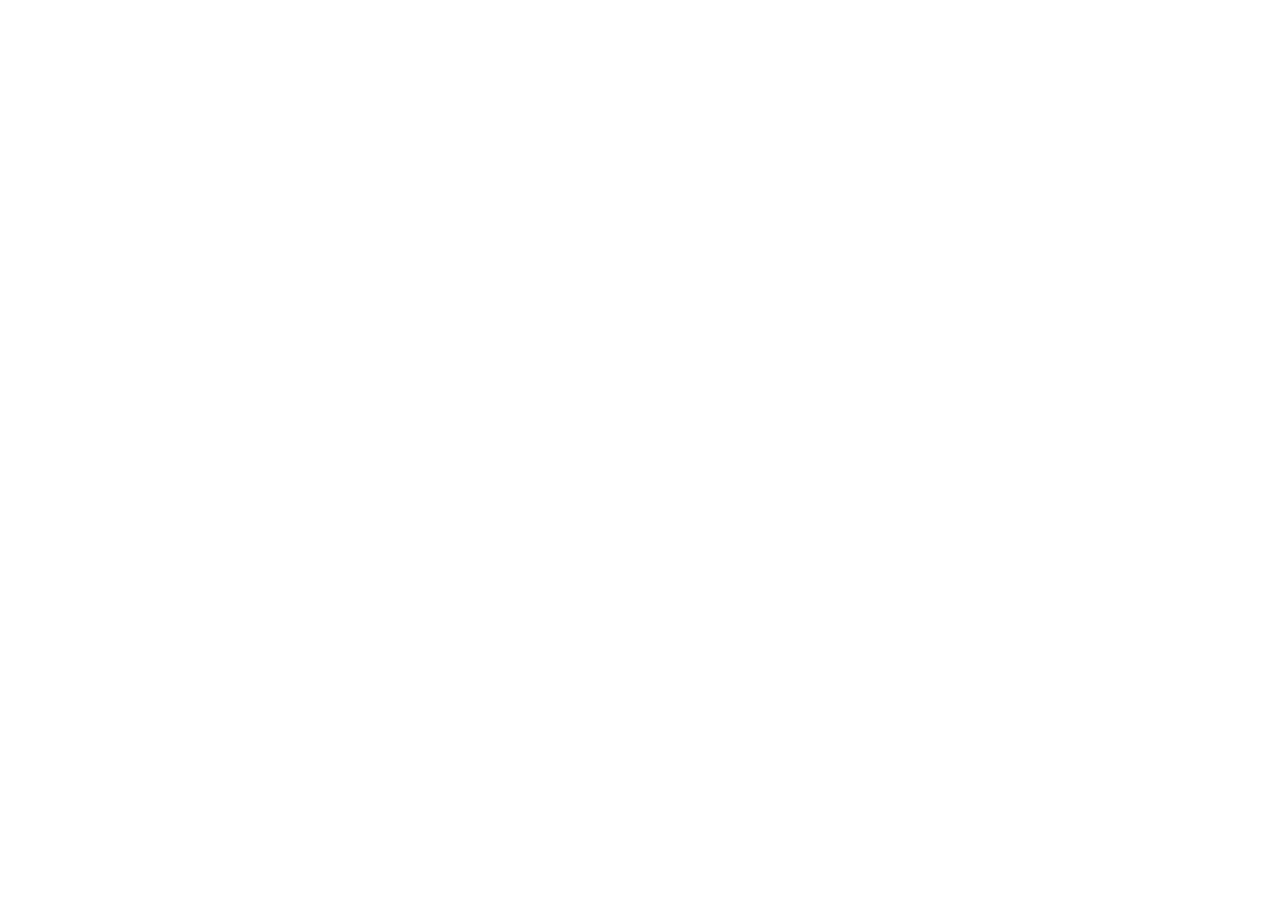
==== index.html @ a153199b "feat: initialize project structure and base layout - Set up Vite, React, and Tailwind CSS. - Configu" ====
<!doctype html>
<html lang="id" class="scroll-smooth">
  <head>
    <meta charset="UTF-8" />
    <meta name="viewport" content="width=device-width, initial-scale=1.0" />
    <title>Dewi Wedding84 - Wedding Planner & MUA Profesional</title>
    <meta name="description" content="Wujudkan pernikahan impian tanpa stres bersama Dewi Wedding84. Layanan profesional Make Up Artist (MUA) pengantin flawless & Wedding Organizer (WO) paripurna." />
    <meta property="og:title" content="Dewi Wedding84 - Wedding Planner & MUA Profesional" />
    <meta property="og:description" content="Wujudkan pernikahan impian tanpa stres bersama Dewi Wedding84. Layanan profesional Make Up Artist (MUA) pengantin flawless & Wedding Organizer (WO) paripurna." />
    <meta property="og:type" content="website" />
    <meta name="twitter:card" content="summary_large_image" />

    <!-- Google Fonts -->
    <link rel="preconnect" href="https://fonts.googleapis.com" />
    <link rel="preconnect" href="https://fonts.gstatic.com" crossorigin />
    <link href="https://fonts.googleapis.com/css2?family=Playfair+Display:ital,wght@0,400..900;1,400..900&family=Plus+Jakarta+Sans:ital,wght@0,300..800;1,300..800&display=swap" rel="stylesheet" />
    <link href="https://fonts.googleapis.com/css2?family=Material+Symbols+Outlined:opsz,wght,FILL,GRAD@20..48,100..700,0..1,-50..200" rel="stylesheet" />
  </head>
  <body class="bg-[#fcf9f8] text-[#1b1c1c] antialiased selection:bg-[#ffdea4] selection:text-[#261900]">
    <div id="root"></div>
    <script type="module" src="/src/main.tsx"></script>
  </body>
</html>
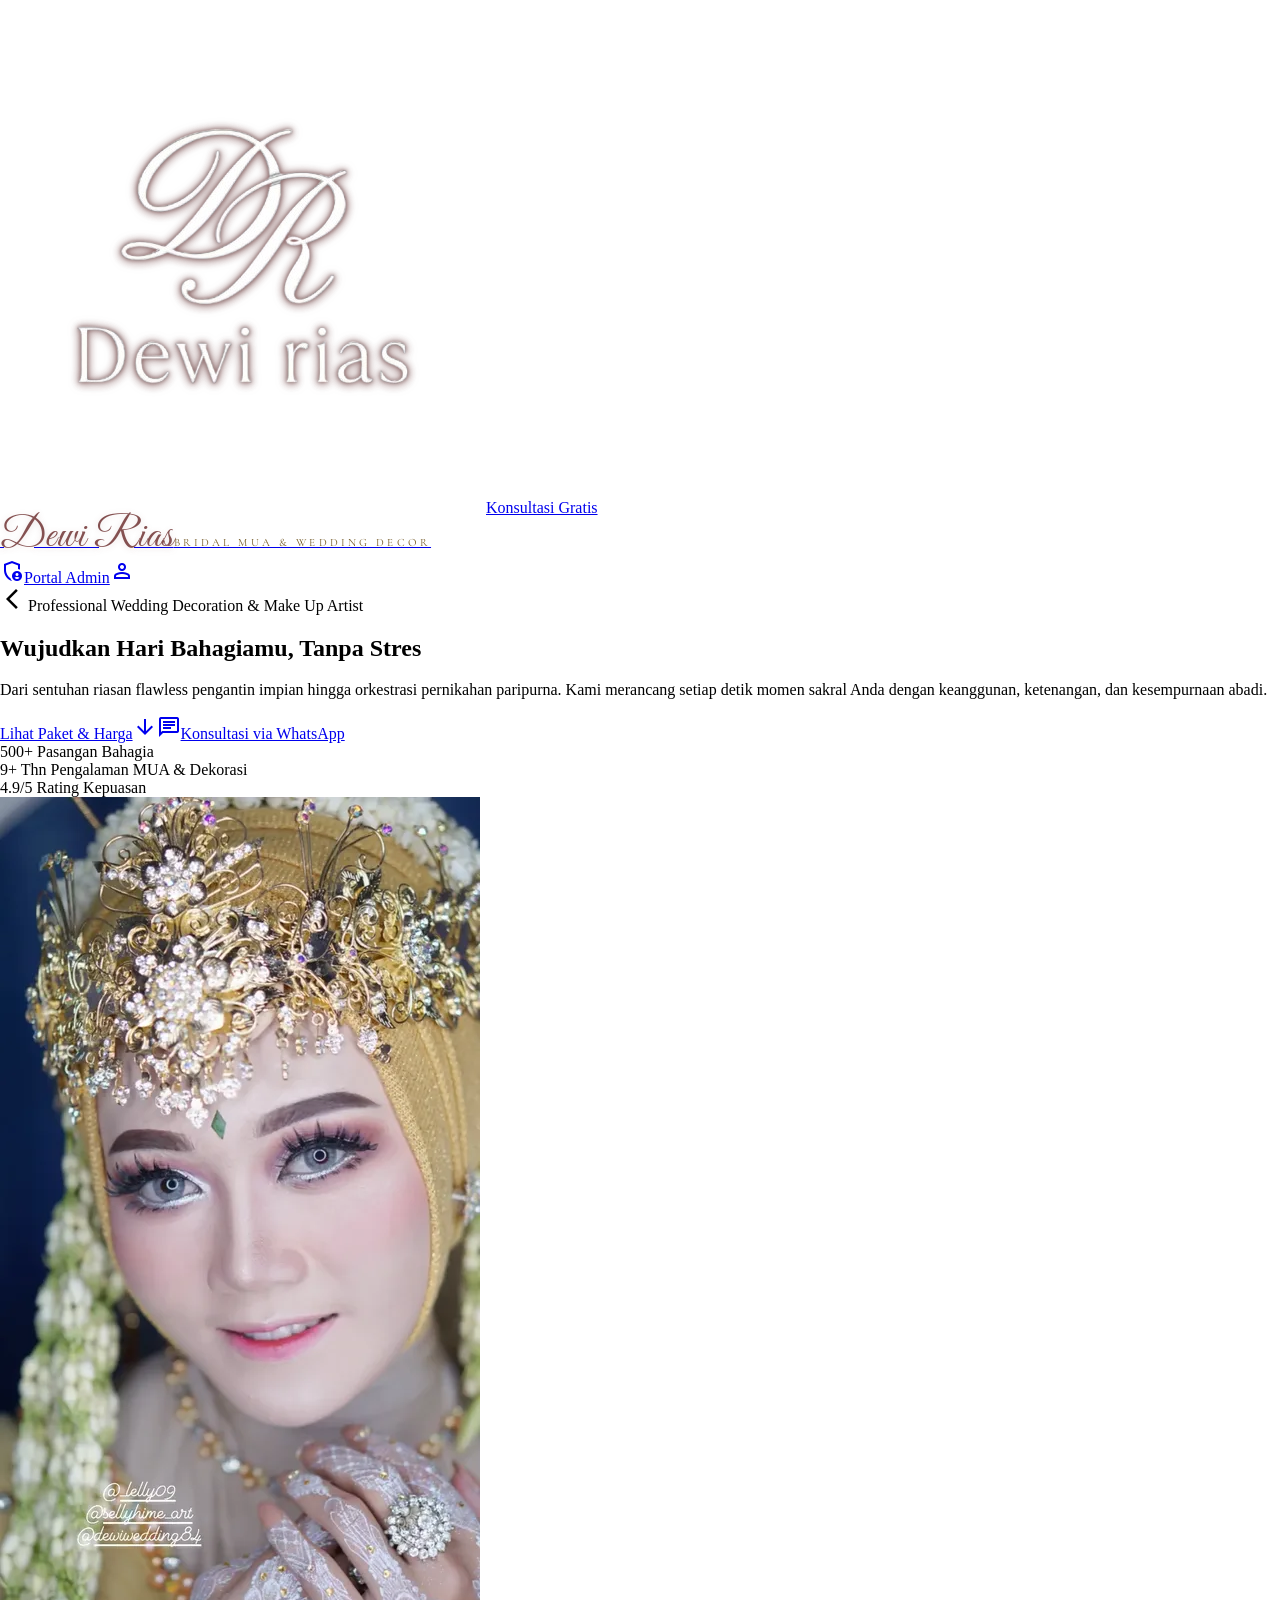
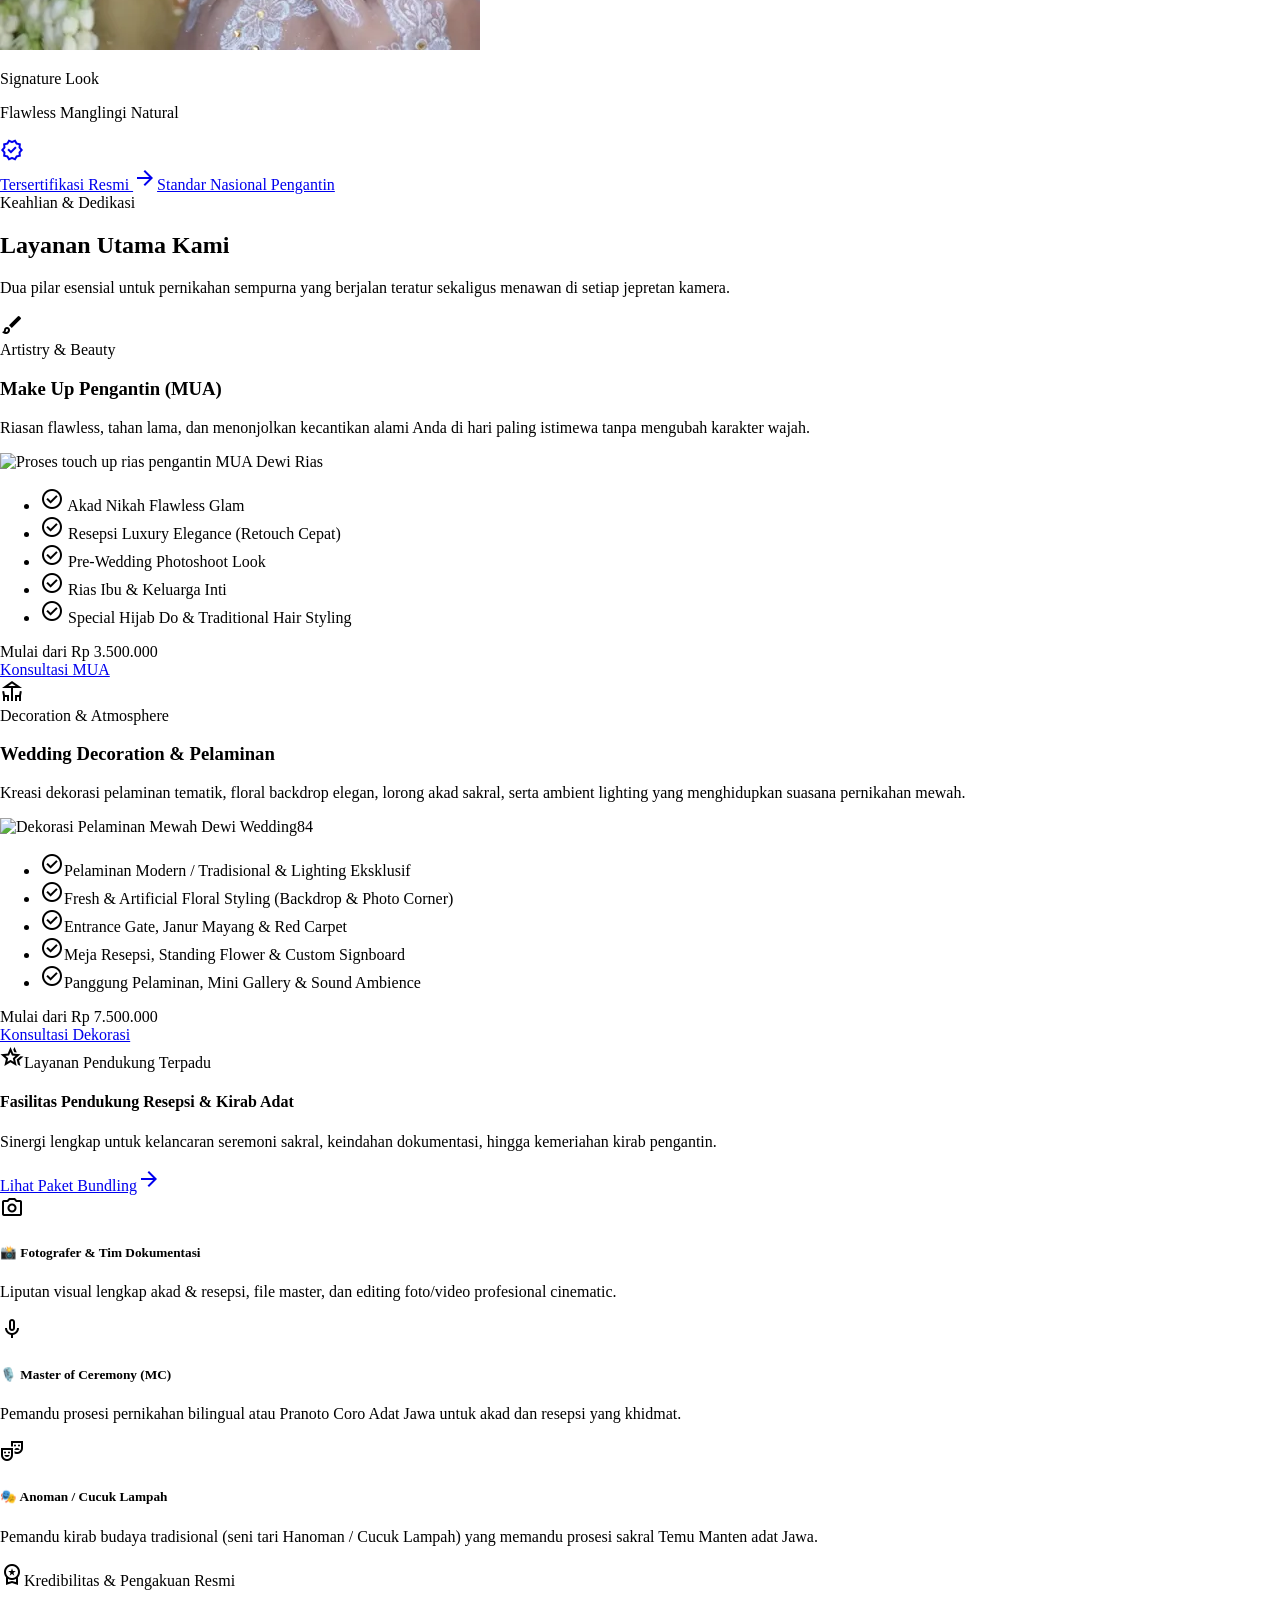
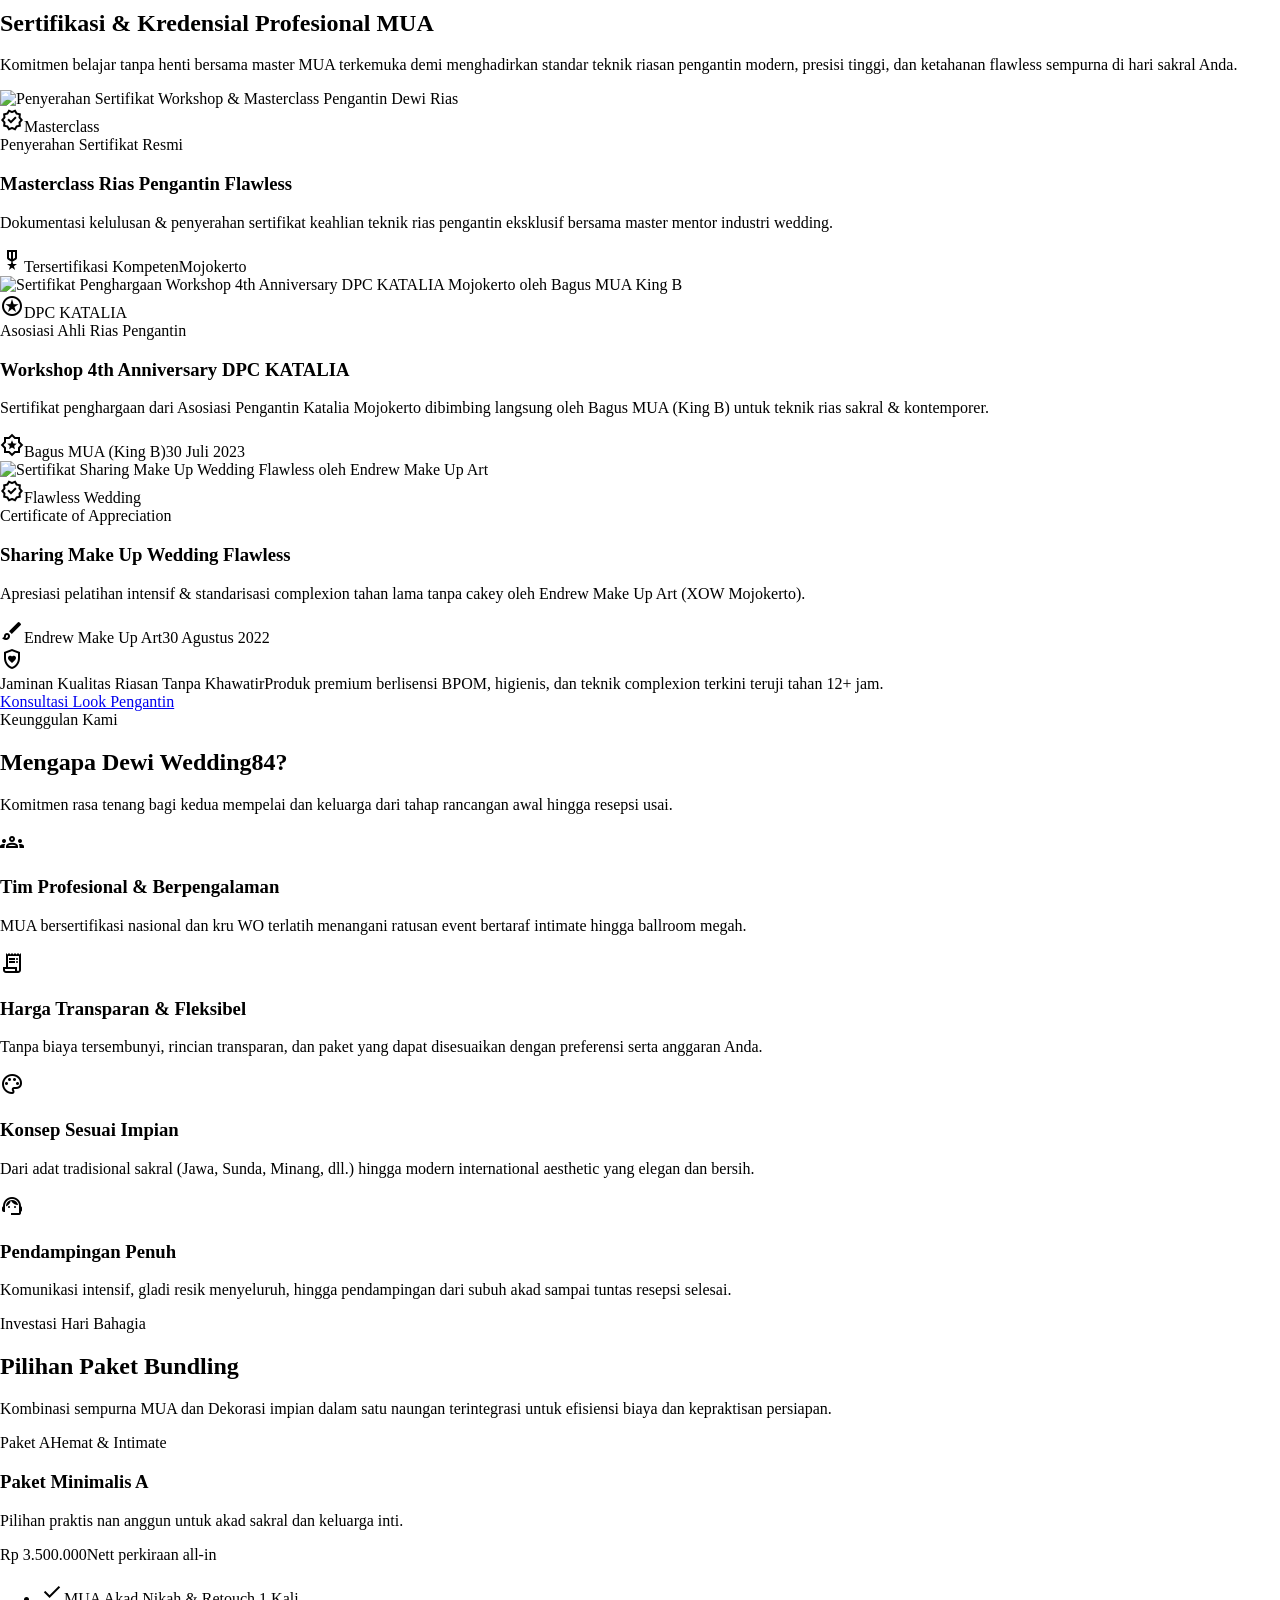
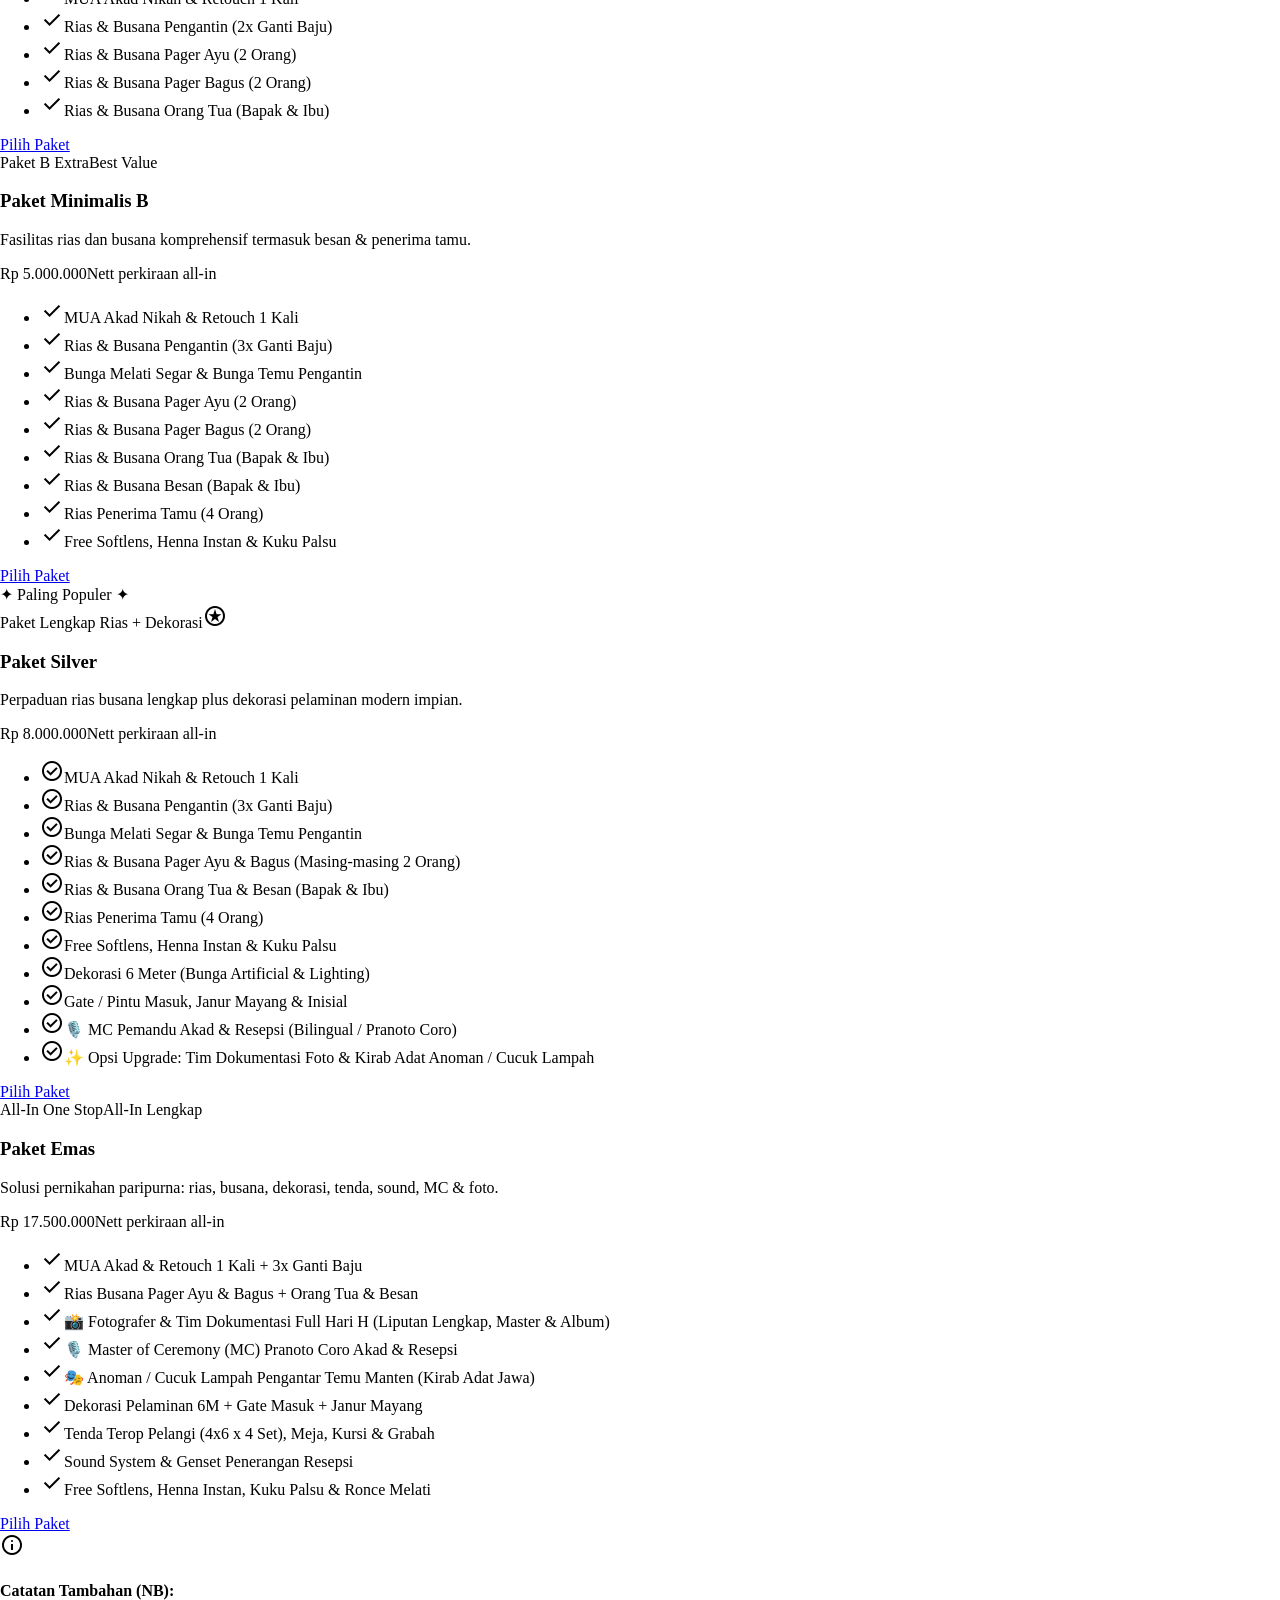
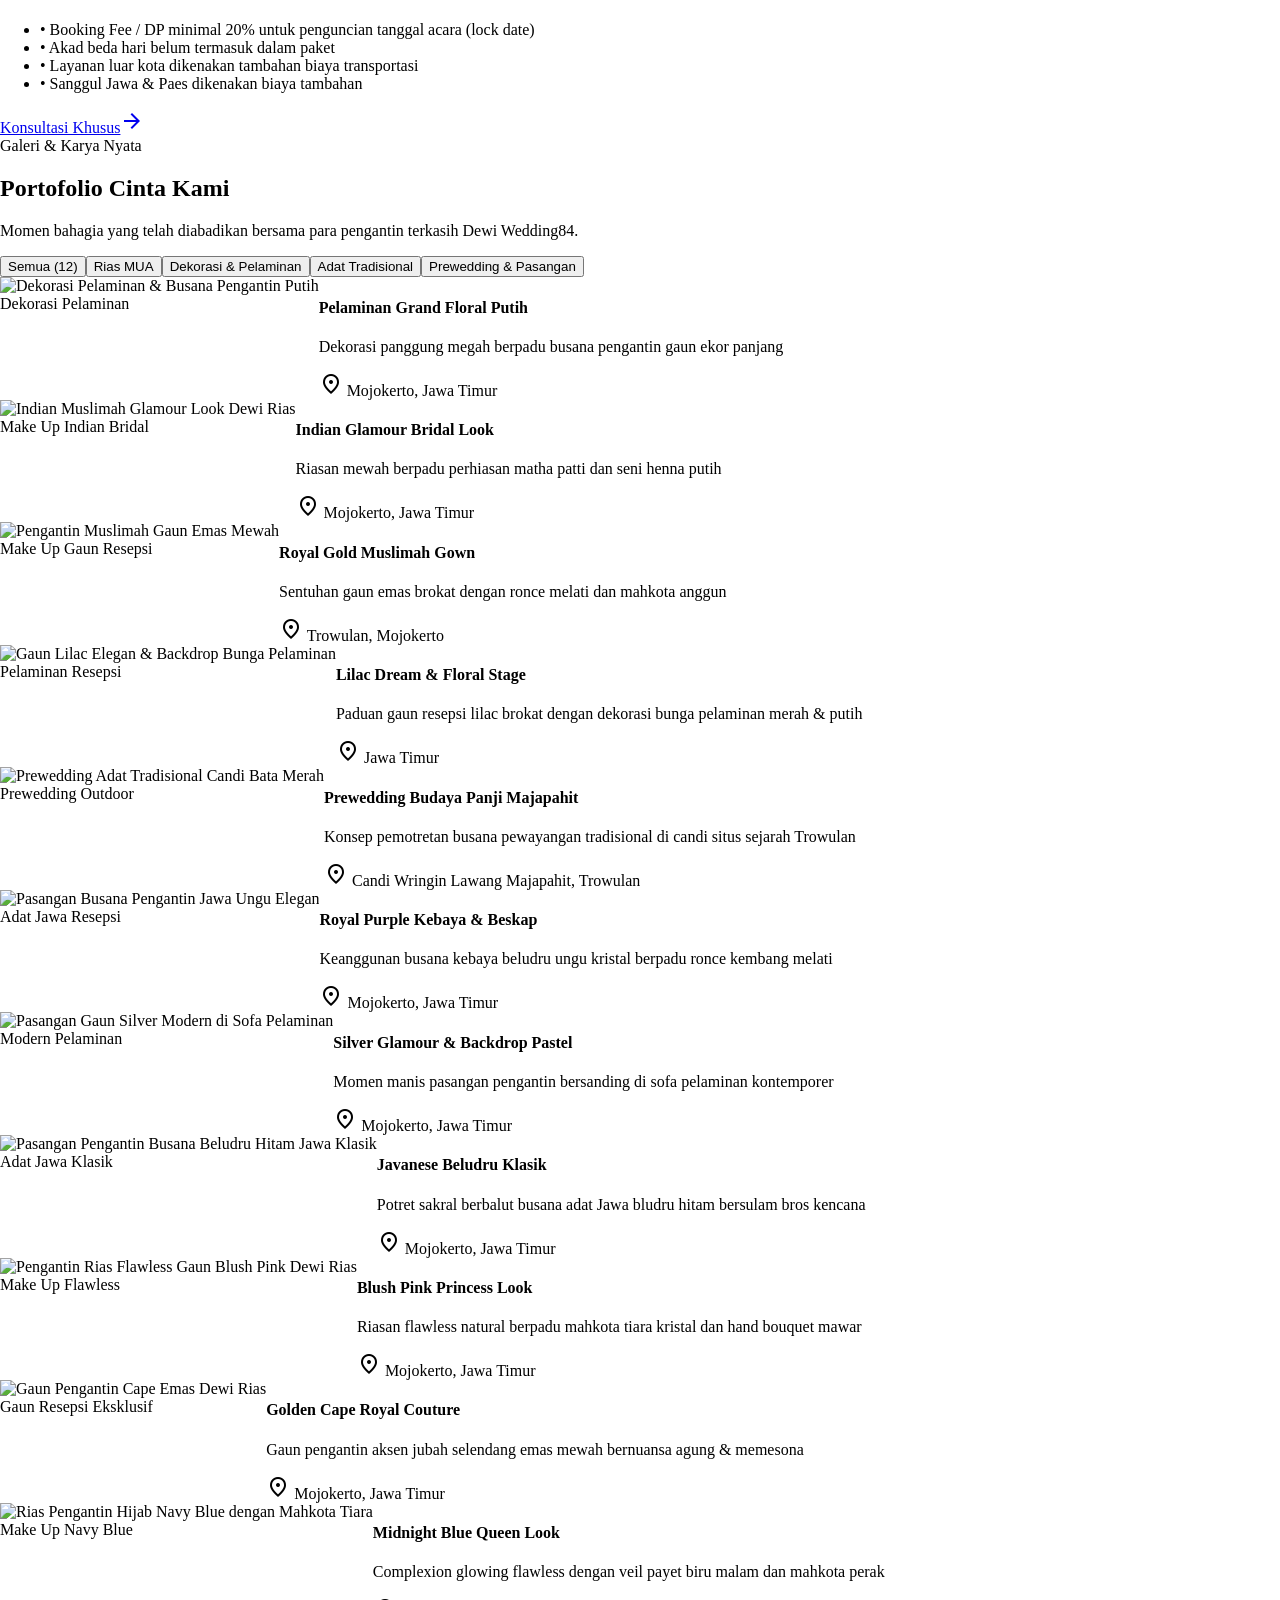
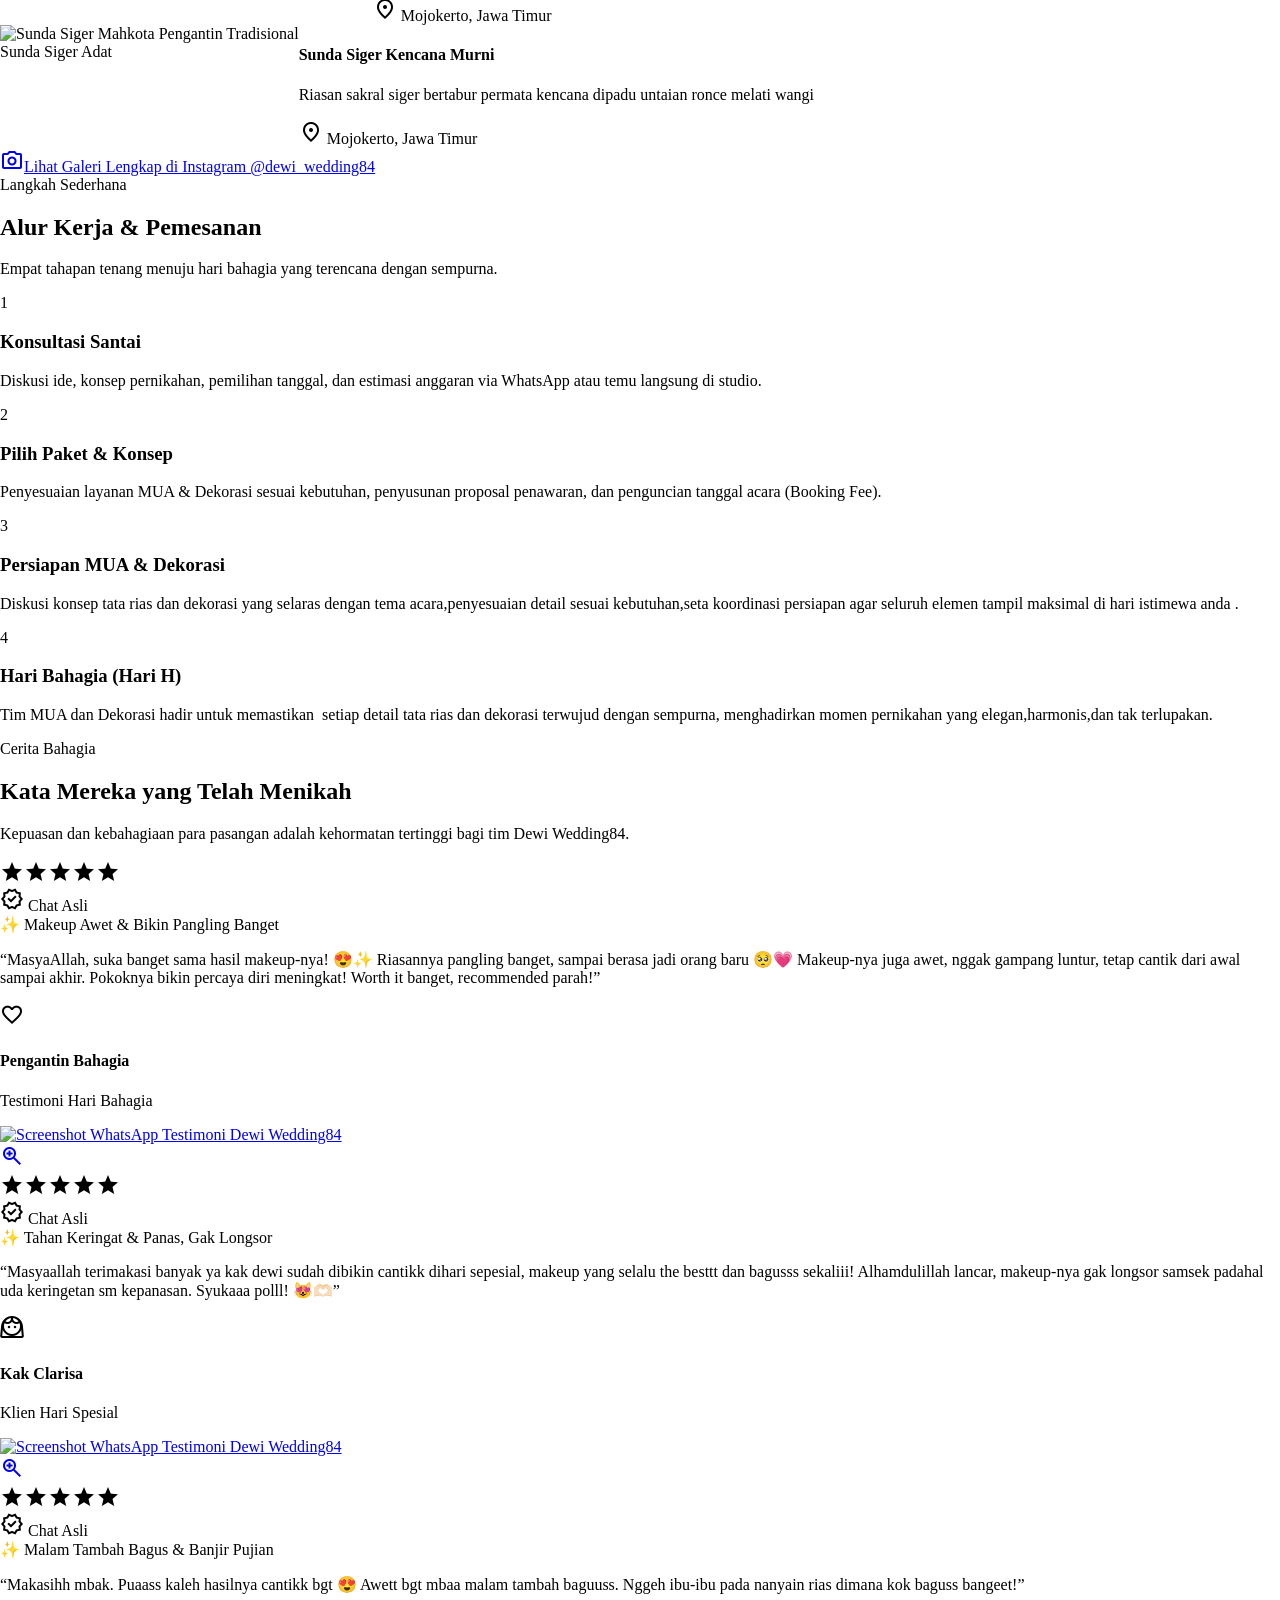
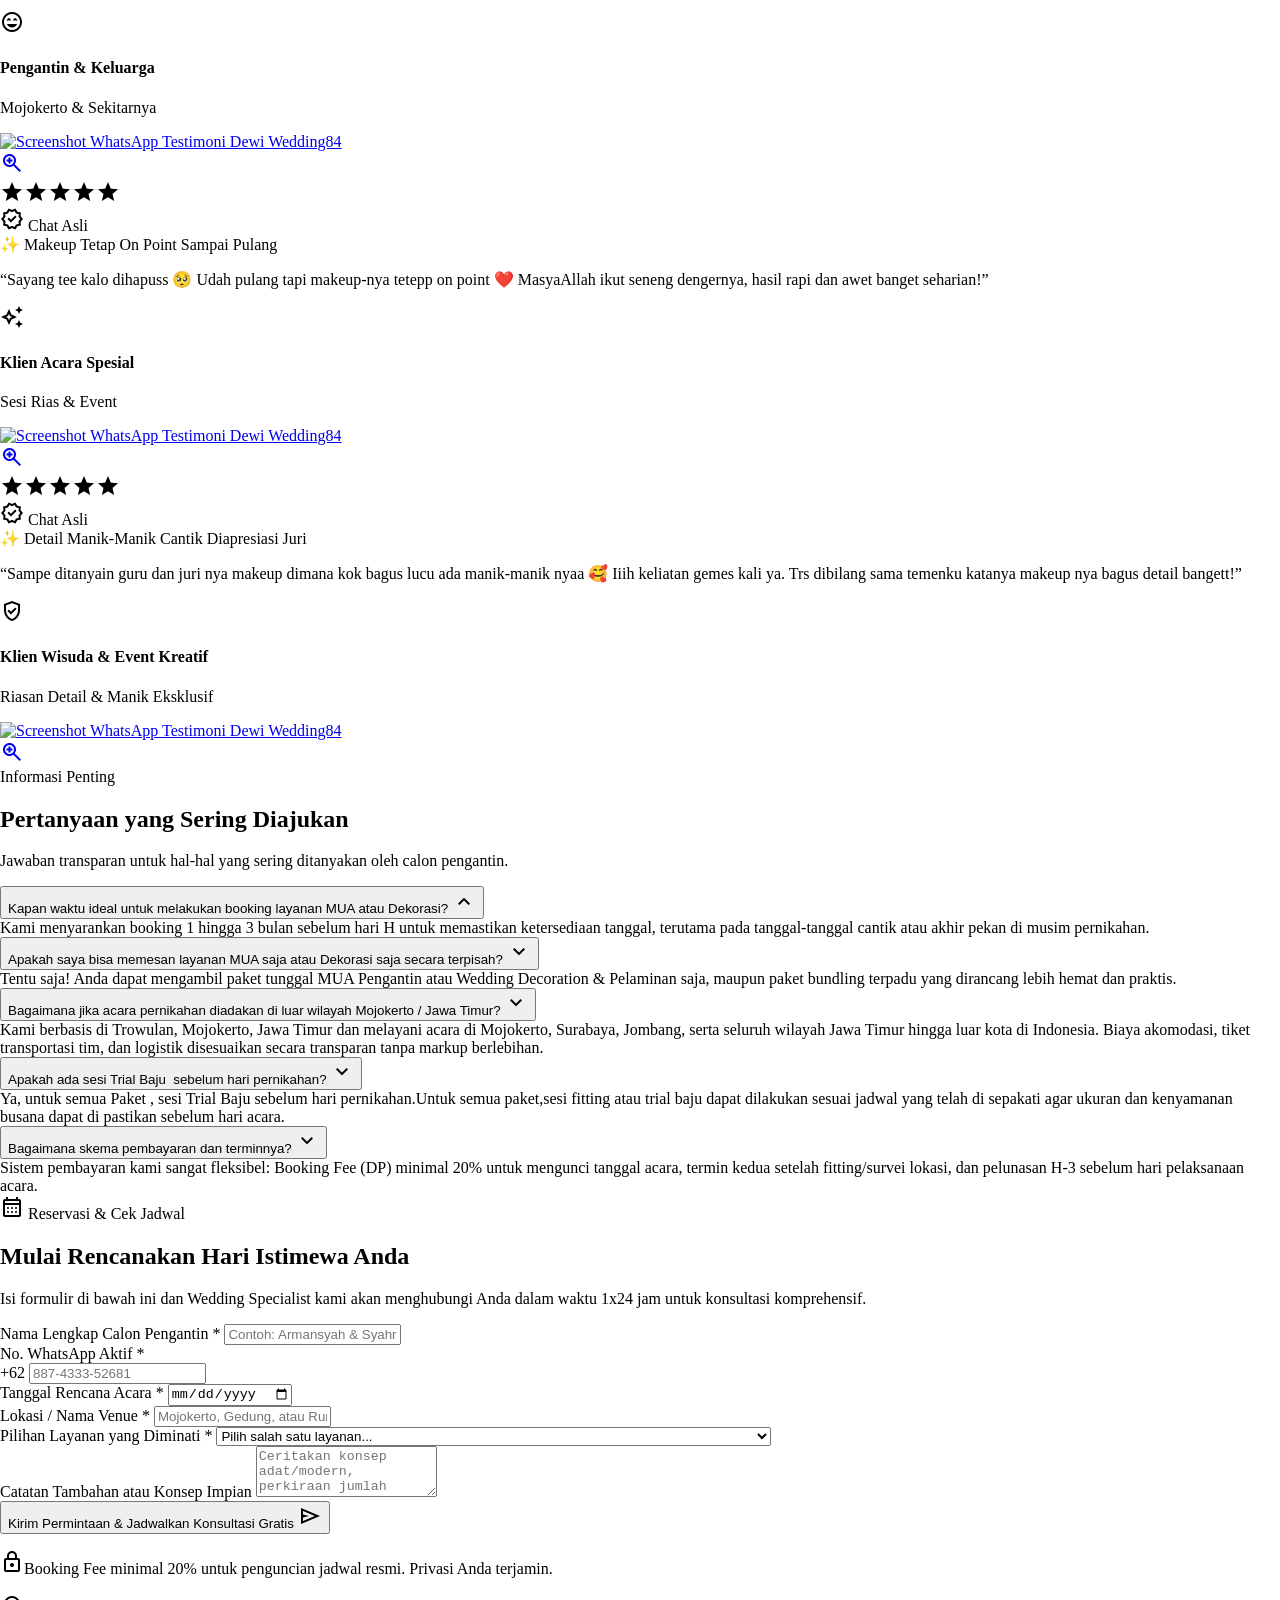
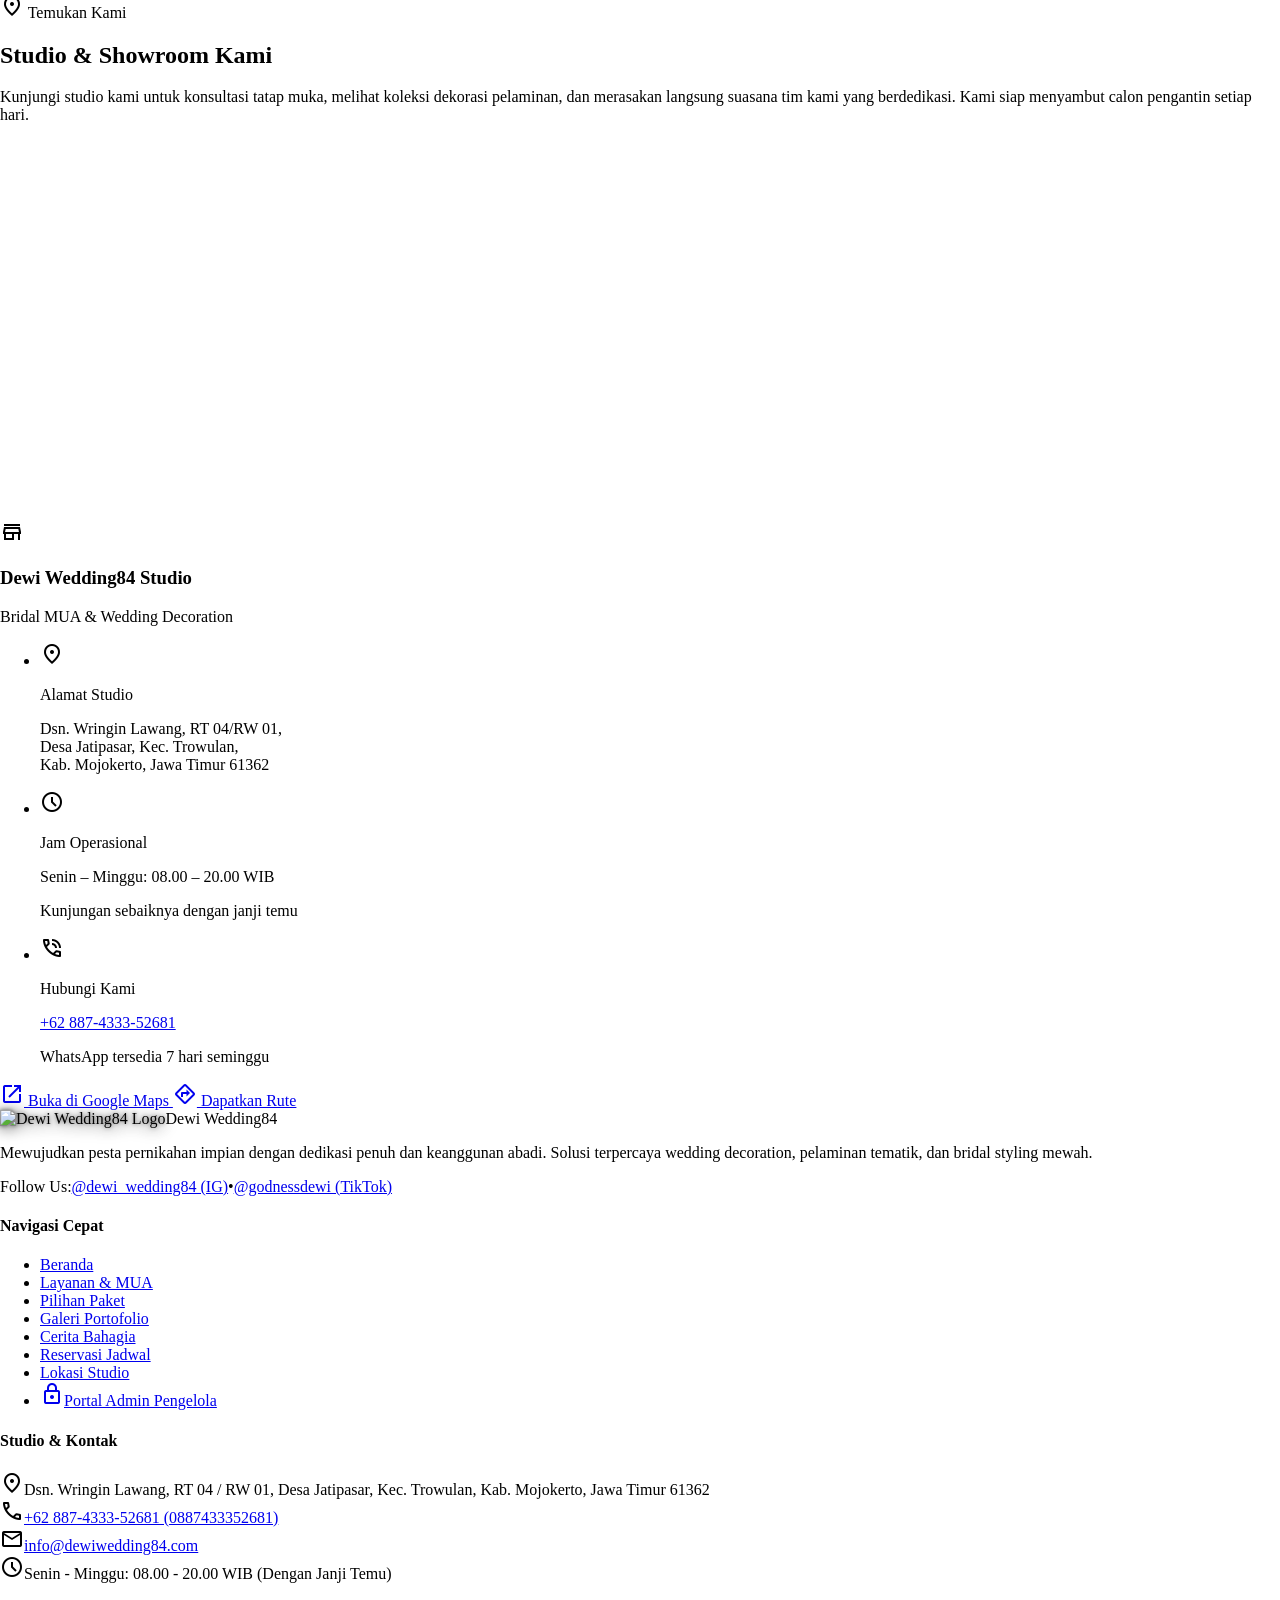
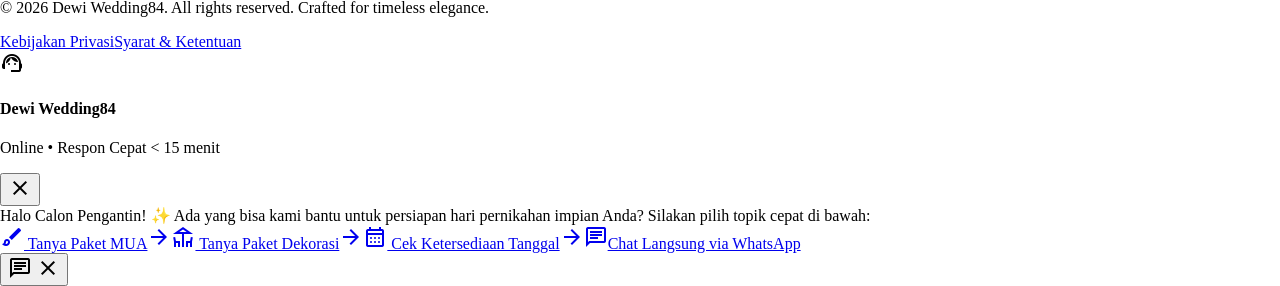
==== commit b2af8c91: "feat: update landing page, admin dashboard, assets, and supabase configuration for Dewi Wedding" ====
--- a/index.html
+++ b/index.html
@@ -1,23 +1,931 @@
-<!doctype html>
-<html lang="id" class="scroll-smooth">
-  <head>
-    <meta charset="UTF-8" />
-    <meta name="viewport" content="width=device-width, initial-scale=1.0" />
-    <title>Dewi Wedding84 - Wedding Planner & MUA Profesional</title>
-    <meta name="description" content="Wujudkan pernikahan impian tanpa stres bersama Dewi Wedding84. Layanan profesional Make Up Artist (MUA) pengantin flawless & Wedding Organizer (WO) paripurna." />
-    <meta property="og:title" content="Dewi Wedding84 - Wedding Planner & MUA Profesional" />
-    <meta property="og:description" content="Wujudkan pernikahan impian tanpa stres bersama Dewi Wedding84. Layanan profesional Make Up Artist (MUA) pengantin flawless & Wedding Organizer (WO) paripurna." />
-    <meta property="og:type" content="website" />
-    <meta name="twitter:card" content="summary_large_image" />
-
-    <!-- Google Fonts -->
-    <link rel="preconnect" href="https://fonts.googleapis.com" />
-    <link rel="preconnect" href="https://fonts.gstatic.com" crossorigin />
-    <link href="https://fonts.googleapis.com/css2?family=Playfair+Display:ital,wght@0,400..900;1,400..900&family=Plus+Jakarta+Sans:ital,wght@0,300..800;1,300..800&display=swap" rel="stylesheet" />
-    <link href="https://fonts.googleapis.com/css2?family=Material+Symbols+Outlined:opsz,wght,FILL,GRAD@20..48,100..700,0..1,-50..200" rel="stylesheet" />
-  </head>
-  <body class="bg-[#fcf9f8] text-[#1b1c1c] antialiased selection:bg-[#ffdea4] selection:text-[#261900]">
-    <div id="root"></div>
-    <script type="module" src="/src/main.tsx"></script>
-  </body>
-</html>
+<!DOCTYPE html><html class="scroll-smooth" lang="id"><head><meta charset="utf-8"><meta content="width=device-width, initial-scale=1.0" name="viewport"><meta content="web_standard" name="shell-type"><link href="https://fonts.googleapis.com" rel="preconnect"><link crossorigin="" href="https://fonts.gstatic.com" rel="preconnect"><link href="https://fonts.googleapis.com/css2?family=Playfair+Display:ital,wght@0,400..900;1,400..900&amp;family=Plus+Jakarta+Sans:ital,wght@0,300..800;1,300..800&amp;display=swap" rel="stylesheet"><link href="https://fonts.googleapis.com/css2?family=Material+Symbols+Outlined:opsz,wght,FILL,GRAD@20..48,100..700,0..1,-50..200" rel="stylesheet">
+<link href="https://fonts.googleapis.com/css2?family=Material+Symbols+Outlined:wght,FILL@100..700,0..1&amp;display=swap" rel="stylesheet"><link href="https://fonts.googleapis.com/css2?family=Great+Vibes&family=Cormorant+Garamond:ital,wght@0,300;0,400;0,600;1,300;1,400&display=swap" rel="stylesheet"><style>html{scroll-behavior:smooth;overflow-x:hidden;overflow-y:auto!important;height:auto!important;width:100%;}body{margin:0;padding:0;overflow-x:hidden;overflow-y:visible!important;min-height:100vh;width:100%;position:relative;}main>:first-child{margin-top:0!important;}main>:last-child{margin-bottom:0!important;}::-webkit-scrollbar{width:10px;height:10px;}::-webkit-scrollbar-track{background:#f6f3f2;}::-webkit-scrollbar-thumb{background:#d6c2c1;border-radius:9999px;border:2px solid #f6f3f2;}::-webkit-scrollbar-thumb:hover{background:#845050;}.brand-name{font-family:'Great Vibes',cursive;font-size:2.6rem;line-height:1;color:#845050;letter-spacing:0.02em;text-shadow:0 1px 6px rgba(132,80,80,0.18);}.brand-tagline{font-family:'Cormorant Garamond',serif;font-size:0.7rem;letter-spacing:0.28em;text-transform:uppercase;color:#745a27;font-weight:400;margin-top:2px;}</style><script src="https://cdn.tailwindcss.com"></script><script id="tailwind-config">tailwind.config={darkMode:"class",theme:{extend:{colors:{"inverse-primary":"#f9b5b5","secondary":"#745a27","on-surface":"#1b1c1c","on-tertiary-container":"#442d2d","on-background":"#1b1c1c","surface-container":"#f0eded","on-secondary":"#ffffff","surface-container-high":"#eae7e7","outline":"#847373","secondary-fixed-dim":"#e4c285","tertiary-fixed":"#ffdada","surface-container-highest":"#e4e2e1","inverse-surface":"#303030","on-primary-fixed":"#350f11","outline-variant":"#d6c2c1","surface-tint":"#845050","on-tertiary-fixed-variant":"#5a4041","secondary-container":"#fedb9b","on-secondary-container":"#795f2b","error":"#ba1a1a","on-tertiary":"#ffffff","tertiary-container":"#b49393","on-secondary-fixed":"#261900","secondary-fixed":"#ffdea4","tertiary":"#735758","surface-dim":"#dcd9d9","background":"#fcf9f8","on-error":"#ffffff","tertiary-fixed-dim":"#e2bebe","primary-fixed-dim":"#f9b5b5","inverse-on-surface":"#f3f0f0","on-primary-container":"#512627","primary":"#845050","surface-container-lowest":"#ffffff","on-surface-variant":"#514343","primary-container":"#c98b8b","error-container":"#ffdad6","surface-container-low":"#f6f3f2","surface-bright":"#fcf9f8","on-secondary-fixed-variant":"#5a4312","on-primary-fixed-variant":"#69393a","on-primary":"#ffffff","on-tertiary-fixed":"#2a1617","surface":"#fcf9f8","surface-variant":"#e4e2e1","on-error-container":"#93000a","primary-fixed":"#ffdad9"},borderRadius:{"DEFAULT":"0.25rem","lg":"0.5rem","xl":"0.75rem","full":"9999px"},spacing:{"margin-mobile":"1.25rem","space-sm":"0.5rem","space-lg":"1.5rem","space-md":"1rem","space-xs":"0.25rem","space-xl":"2.5rem","gutter":"1.5rem","gutter-mobile":"1rem","margin":"3rem"},fontFamily:{"display":["Playfair Display"],"headline-sm":["Playfair Display"],"body-sm":["Plus Jakarta Sans"],"headline-md":["Playfair Display"],"headline-lg-mobile":["Playfair Display"],"headline-lg":["Playfair Display"],"body-md":["Plus Jakarta Sans"],"title-md":["Plus Jakarta Sans"],"label-md":["Plus Jakarta Sans"],"label-sm":["Plus Jakarta Sans"],"display-mobile":["Playfair Display"],"body-lg":["Plus Jakarta Sans"]},fontSize:{"display":["56px",{"lineHeight":"64px","letterSpacing":"-0.02em","fontWeight":"600"}],"headline-sm":["22px",{"lineHeight":"30px","fontWeight":"600"}],"body-sm":["13px",{"lineHeight":"20px","fontWeight":"400"}],"headline-md":["28px",{"lineHeight":"36px","fontWeight":"500"}],"headline-lg-mobile":["30px",{"lineHeight":"38px","fontWeight":"500"}],"headline-lg":["40px",{"lineHeight":"48px","letterSpacing":"-0.01em","fontWeight":"500"}],"body-md":["15px",{"lineHeight":"24px","fontWeight":"400"}],"title-md":["18px",{"lineHeight":"26px","fontWeight":"600"}],"label-md":["12px",{"lineHeight":"16px","letterSpacing":"0.06em","fontWeight":"600"}],"label-sm":["11px",{"lineHeight":"14px","letterSpacing":"0.08em","fontWeight":"600"}],"display-mobile":["38px",{"lineHeight":"46px","letterSpacing":"-0.01em","fontWeight":"600"}],"body-lg":["17px",{"lineHeight":"28px","fontWeight":"400"}]}}}}</script><script src="https://cdn.jsdelivr.net/npm/@supabase/supabase-js@2"></script><script src="config.js"></script></head><body class="bg-surface font-body-md text-on-surface antialiased selection:bg-secondary-fixed selection:text-on-secondary-fixed"><header class="fixed top-0 inset-x-0 z-50 bg-surface-container-lowest/90 backdrop-blur-md shadow-[0_1px_8px_rgba(0,0,0,0.04)] border-b border-secondary-fixed-dim/40"><div class="h-20 max-w-7xl mx-auto px-margin-mobile md:px-margin flex items-center justify-between gap-space-md py-1"><!-- Kiri: Logo + Konsultasi Gratis --><div class="flex items-center gap-3"><a href="#hero" aria-label="Dewi Rias - Beranda"><img alt="Logo Dewi Rias" class="h-11 w-auto object-contain" src="assets/logo.png" style="filter: drop-shadow(0 1px 5px rgba(132,80,80,0.6)) drop-shadow(0 0px 2px rgba(80,40,40,0.75));"></a><a class="hidden sm:inline-flex items-center justify-center rounded-full bg-secondary-fixed text-on-secondary-fixed hover:bg-secondary-container hover:text-on-secondary-container px-space-lg py-space-sm font-label-md text-label-md uppercase tracking-wider transition-all duration-300 shadow-[0_2px_10px_rgba(116,90,39,0.12)] border border-secondary/20" href="#booking">Konsultasi Gratis</a></div><!-- Tengah: Nama Brand Besar --><a href="#hero" class="absolute left-1/2 -translate-x-1/2 flex flex-col items-center group" aria-label="Dewi Rias - Beranda"><span class="brand-name group-hover:opacity-80 transition-opacity">Dewi Rias</span><span class="brand-tagline">Bridal MUA &amp; Wedding Decor</span></a><!-- Kanan: Portal Admin --><div class="flex items-center gap-space-sm"><a class="hidden md:inline-flex items-center gap-1 px-space-sm py-1 rounded-full border border-secondary-fixed-dim/60 bg-surface-container-lowest hover:bg-secondary-fixed/30 text-on-surface hover:text-secondary text-label-sm font-label-sm uppercase tracking-wider transition-colors shadow-sm" href="admin/login.html" title="Portal Pengelola / Login Admin"><span class="material-symbols-outlined text-[16px] text-secondary">admin_panel_settings</span><span class="">Portal Admin</span></a><a class="w-8 h-8 rounded-full bg-primary flex items-center justify-center hover:bg-on-primary-container transition-colors" href="admin/login.html" title="Login Pengelola"><span class="material-symbols-outlined text-on-primary text-[18px]">person</span></a></div></div></header><main class="w-full pt-20 bg-surface min-h-screen"><div class="flex flex-col w-full">
+<!-- HERO SECTION -->
+<section class="relative -mt-20 pt-28 pb-space-xl overflow-hidden bg-gradient-to-b from-surface-container-low via-surface to-background" id="hero">
+<div class="absolute inset-0 pointer-events-none opacity-40">
+<div class="absolute -top-24 right-1/4 w-96 h-96 rounded-full bg-secondary-fixed/40 blur-3xl"></div>
+<div class="absolute top-1/3 -left-20 w-80 h-80 rounded-full bg-primary-container/25 blur-3xl"></div>
+</div>
+<div class="max-w-7xl mx-auto px-margin-mobile md:px-margin relative z-10">
+<div class="grid grid-cols-1 lg:grid-cols-12 gap-space-xl items-center">
+<!-- Text Column -->
+<div class="lg:col-span-7 flex flex-col items-start gap-space-md">
+<div class="inline-flex items-center gap-space-xs px-space-md py-space-xs rounded-full bg-surface-container-lowest shadow-sm text-secondary font-label-sm uppercase tracking-widest border border-secondary-fixed-dim/50">
+<span class="material-symbols-outlined text-[16px] text-secondary">arrow_back_ios_new</span>
+<span class="">Professional Wedding Decoration &amp; Make Up Artist</span>
+</div>
+<h1 class="font-headline-lg text-headline-lg text-on-surface tracking-tight text-balance">
+            Wujudkan Hari Bahagiamu, <span class="italic text-primary font-serif font-normal">Tanpa Stres</span>
+</h1>
+<p class="font-body-lg text-body-lg text-on-surface-variant max-w-xl leading-relaxed">
+            Dari sentuhan riasan <span class="text-on-surface font-medium">flawless</span> pengantin impian hingga orkestrasi pernikahan paripurna. Kami merancang setiap detik momen sakral Anda dengan keanggunan, ketenangan, dan kesempurnaan abadi.
+          </p>
+<div class="flex flex-wrap items-center gap-space-md pt-space-xs w-full sm:w-auto"><a class="w-full sm:w-auto inline-flex items-center justify-center gap-space-xs px-space-xl py-space-md rounded-full bg-primary text-on-primary hover:bg-on-primary-container transition-all duration-300 shadow-md hover:shadow-lg font-label-md uppercase tracking-wider" href="#paket"><span class="">Lihat Paket &amp; Harga</span><span class="material-symbols-outlined text-[18px]">arrow_downward</span></a><a class="w-full sm:w-auto inline-flex items-center justify-center gap-space-xs px-space-lg py-space-md rounded-full bg-surface-container-lowest text-on-surface hover:text-primary hover:bg-surface-container transition-all duration-300 shadow-sm border border-secondary-fixed-dim font-label-md uppercase tracking-wider" href="https://wa.me/62887433352681?text=Halo%20Admin%20Dewi%20Wedding84,%20saya%20tertarik%20untuk%20konsultasi%20layanan%20MUA%20dan%20Wedding%20Organizer%20untuk%20rencana%20pernikahan%20saya.%20Boleh%20info%20jadwal%20ketersediaan%20dan%20detail%20paketnya%3F" rel="noopener noreferrer" target="_blank"><span class="material-symbols-outlined text-[20px] text-[#25D366]">chat</span><span class="">Konsultasi via WhatsApp</span></a></div>
+<!-- Trust Badges Row -->
+<div class="w-full grid grid-cols-3 gap-space-sm pt-space-md mt-space-sm border-t border-secondary-fixed-dim/40">
+<div class="flex flex-col">
+<span class="font-headline-md text-headline-md text-primary font-bold">500+</span>
+<span class="font-body-sm text-body-sm text-on-surface-variant">Pasangan Bahagia</span>
+</div>
+<div class="flex flex-col">
+<span class="font-headline-md text-headline-md text-secondary font-bold">9+ Thn</span>
+<span class="font-body-sm text-body-sm text-on-surface-variant">Pengalaman MUA &amp; Dekorasi</span>
+</div>
+<div class="flex flex-col">
+<span class="font-headline-md text-headline-md text-primary font-bold">4.9/5</span>
+<span class="font-body-sm text-body-sm text-on-surface-variant">Rating Kepuasan</span>
+</div>
+</div>
+</div>
+<!-- Visual Mosaic Column -->
+<div class="lg:col-span-5 relative">
+<div class="relative mx-auto max-w-md lg:max-w-none">
+<!-- Decorative Accent Card behind -->
+<div class="absolute -top-4 -right-4 w-full h-full rounded-2xl bg-secondary-fixed/40 -rotate-2 scale-[1.02] -z-10"></div>
+<div class="relative bg-surface-container-lowest p-space-sm rounded-2xl shadow-xl border border-secondary-fixed-dim/60 overflow-hidden">
+<div class="relative aspect-[4/5] rounded-xl overflow-hidden bg-surface-container">
+<img class="w-full h-full object-cover" alt="Rias Pengantin Sunda Siger - Dewi Rias Mojokerto, Flawless Manglingi Natural dengan Mahkota Siger dan Ronce Melati Asli" src="Sunda Siger.webp">
+<div class="absolute inset-0 bg-gradient-to-t from-inverse-surface/70 via-transparent to-transparent"></div>
+<div class="absolute bottom-4 left-4 right-4 text-surface-bright p-space-sm rounded-lg backdrop-blur-md bg-inverse-surface/30">
+<p class="font-label-sm uppercase tracking-widest text-secondary-fixed">Signature Look</p>
+<p class="font-headline-sm text-headline-sm text-surface-bright">Flawless Manglingi Natural</p>
+</div>
+</div>
+</div>
+<!-- Overlapping floating badge -->
+<a class="absolute -bottom-6 -left-6 bg-surface-container-lowest p-space-md rounded-xl shadow-lg border border-secondary-fixed-dim/60 flex items-center gap-space-sm max-w-xs hover:border-secondary hover:shadow-xl transition-all group" href="#sertifikasi"><div class="w-10 h-10 rounded-full bg-secondary-fixed flex items-center justify-center shrink-0 group-hover:scale-105 transition-transform"><span class="material-symbols-outlined text-on-secondary-fixed text-[22px]">verified</span></div><div class="flex flex-col"><span class="font-label-md text-label-md text-on-surface font-semibold flex items-center gap-1">Tersertifikasi Resmi <span class="material-symbols-outlined text-[14px] text-secondary">arrow_forward</span></span><span class="font-body-sm text-body-sm text-on-surface-variant">Standar Nasional Pengantin</span></div></a>
+</div>
+</div>
+</div>
+</div>
+</section>
+<!-- LAYANAN KAMI -->
+<section class="py-space-xl bg-surface" id="layanan">
+<div class="max-w-7xl mx-auto px-margin-mobile md:px-margin">
+<div class="text-center max-w-2xl mx-auto mb-space-xl">
+<span class="font-label-sm text-label-sm text-secondary uppercase tracking-widest">Keahlian &amp; Dedikasi</span>
+<h2 class="font-headline-lg text-headline-lg text-on-surface mt-1">Layanan Utama Kami</h2>
+<p class="font-body-md text-body-md text-on-surface-variant mt-2">Dua pilar esensial untuk pernikahan sempurna yang berjalan teratur sekaligus menawan di setiap jepretan kamera.</p>
+</div>
+<div class="grid grid-cols-1 md:grid-cols-2 gap-space-lg">
+<!-- Card 1: MUA -->
+<div class="flex flex-col justify-between bg-surface-container-lowest rounded-2xl p-space-lg md:p-space-xl shadow-sm hover:shadow-md transition-all duration-300 border border-secondary-fixed-dim/40 relative overflow-hidden group">
+<div class="absolute top-0 right-0 w-32 h-32 bg-primary-container/10 rounded-bl-full pointer-events-none group-hover:scale-110 transition-transform"></div>
+<div>
+<div class="w-14 h-14 rounded-full bg-primary/10 text-primary flex items-center justify-center mb-space-md">
+<span class="material-symbols-outlined text-[30px]">brush</span>
+</div>
+<span class="font-label-sm text-label-sm uppercase tracking-widest text-primary font-semibold">Artistry &amp; Beauty</span>
+<h3 class="font-headline-md text-headline-md text-on-surface mt-1">Make Up Pengantin (MUA)</h3>
+<p class="font-body-md text-body-md text-on-surface-variant mt-2 leading-relaxed">
+              Riasan flawless, tahan lama, dan menonjolkan kecantikan alami Anda di hari paling istimewa tanpa mengubah karakter wajah.
+            </p>
+<div class="mt-space-md aspect-[16/9] rounded-xl overflow-hidden bg-surface-container">
+<img class="w-full h-full object-cover group-hover:scale-105 transition-transform duration-500" alt="Proses touch up rias pengantin MUA Dewi Rias" src="https://lh3.googleusercontent.com/aida-public/[base64]">
+</div>
+<ul class="flex flex-col gap-space-xs mt-space-md">
+<li class="flex items-center gap-space-xs font-body-md text-body-md text-on-surface">
+<span class="material-symbols-outlined text-secondary text-[18px]">check_circle</span>
+<span class="">Akad Nikah Flawless Glam</span>
+</li>
+<li class="flex items-center gap-space-xs font-body-md text-body-md text-on-surface">
+<span class="material-symbols-outlined text-secondary text-[18px]">check_circle</span>
+<span class="">Resepsi Luxury Elegance (Retouch Cepat)</span>
+</li>
+<li class="flex items-center gap-space-xs font-body-md text-body-md text-on-surface">
+<span class="material-symbols-outlined text-secondary text-[18px]">check_circle</span>
+<span class="">Pre-Wedding Photoshoot Look</span>
+</li>
+<li class="flex items-center gap-space-xs font-body-md text-body-md text-on-surface">
+<span class="material-symbols-outlined text-secondary text-[18px]">check_circle</span>
+<span class="">Rias Ibu &amp; Keluarga Inti</span>
+</li>
+<li class="flex items-center gap-space-xs font-body-md text-body-md text-on-surface">
+<span class="material-symbols-outlined text-secondary text-[18px]">check_circle</span>
+<span class="">Special Hijab Do &amp; Traditional Hair Styling</span>
+</li>
+</ul>
+</div>
+<div class="pt-space-lg mt-space-lg border-t border-secondary-fixed-dim/30 flex items-center justify-between">
+<div>
+<span class="font-body-sm text-body-sm text-on-surface-variant block">Mulai dari</span>
+<span class="font-headline-sm text-headline-sm text-primary font-bold">Rp 3.500.000</span>
+</div>
+<a class="px-space-md py-space-sm rounded-full bg-primary text-on-primary hover:bg-on-primary-container transition-all font-label-md uppercase tracking-wider text-center" href="#booking">
+              Konsultasi MUA
+            </a>
+</div>
+</div>
+<!-- Card 2: WO -->
+<div class="flex flex-col justify-between bg-surface-container-lowest rounded-2xl p-space-lg md:p-space-xl shadow-sm hover:shadow-md transition-all duration-300 border border-secondary-fixed-dim/40 relative overflow-hidden group">
+<div class="absolute top-0 right-0 w-32 h-32 bg-secondary/10 rounded-bl-full pointer-events-none group-hover:scale-110 transition-transform"></div>
+<div>
+<div class="w-14 h-14 rounded-full bg-secondary/10 text-secondary flex items-center justify-center mb-space-md">
+<span class="material-symbols-outlined text-[30px]">deck</span>
+</div>
+<span class="font-label-sm text-label-sm uppercase tracking-widest text-secondary font-semibold">Decoration &amp; Atmosphere</span>
+<h3 class="font-headline-md text-headline-md text-on-surface mt-1">Wedding Decoration &amp; Pelaminan</h3>
+<p class="font-body-md text-body-md text-on-surface-variant mt-2 leading-relaxed">Kreasi dekorasi pelaminan tematik, floral backdrop elegan, lorong akad sakral, serta ambient lighting yang menghidupkan suasana pernikahan mewah.</p>
+<div class="mt-space-md aspect-[16/9] rounded-xl overflow-hidden bg-surface-container">
+<img class="w-full h-full object-cover group-hover:scale-105 transition-transform duration-500" alt="Dekorasi Pelaminan Mewah Dewi Wedding84" src="https://lh3.googleusercontent.com/aida-public/[base64]">
+</div>
+<ul class="flex flex-col gap-space-xs mt-space-md"><li class="flex items-center gap-space-xs font-body-md text-body-md text-on-surface"><span class="material-symbols-outlined text-secondary text-[18px]">check_circle</span><span class="">Pelaminan Modern / Tradisional &amp; Lighting Eksklusif</span></li><li class="flex items-center gap-space-xs font-body-md text-body-md text-on-surface"><span class="material-symbols-outlined text-secondary text-[18px]">check_circle</span><span class="">Fresh &amp; Artificial Floral Styling (Backdrop &amp; Photo Corner)</span></li><li class="flex items-center gap-space-xs font-body-md text-body-md text-on-surface"><span class="material-symbols-outlined text-secondary text-[18px]">check_circle</span><span class="">Entrance Gate, Janur Mayang &amp; Red Carpet</span></li><li class="flex items-center gap-space-xs font-body-md text-body-md text-on-surface"><span class="material-symbols-outlined text-secondary text-[18px]">check_circle</span><span class="">Meja Resepsi, Standing Flower &amp; Custom Signboard</span></li><li class="flex items-center gap-space-xs font-body-md text-body-md text-on-surface"><span class="material-symbols-outlined text-secondary text-[18px]">check_circle</span><span class="">Panggung Pelaminan, Mini Gallery &amp; Sound Ambience</span></li></ul>
+</div>
+<div class="pt-space-lg mt-space-lg border-t border-secondary-fixed-dim/30 flex items-center justify-between">
+<div>
+<span class="font-body-sm text-body-sm text-on-surface-variant block">Mulai dari</span>
+<span class="font-headline-sm text-headline-sm text-secondary font-bold">Rp 7.500.000</span>
+</div>
+<a class="px-space-md py-space-sm rounded-full bg-secondary text-on-secondary hover:bg-on-secondary-container transition-all font-label-md uppercase tracking-wider text-center" href="https://wa.me/62887433352681?text=Halo%20Admin%20Dewi%20Wedding84,%20saya%20tertarik%20konsultasi%20paket%20Wedding%20Decoration%20dan%20Pelaminan.%20Boleh%20tahu%20katalog%20dan%20pricelist-nya%3F" target="_blank" rel="noopener noreferrer">Konsultasi Dekorasi</a>
+</div>
+</div>
+</div><div class="mt-space-lg p-space-md md:p-space-lg rounded-2xl bg-surface-container-lowest border border-secondary-fixed-dim/40 shadow-sm"><div class="flex flex-col md:flex-row items-start md:items-center justify-between gap-space-md pb-space-sm border-b border-secondary-fixed-dim/30"><div><div class="inline-flex items-center gap-space-xs px-space-sm py-0.5 rounded-full bg-secondary-fixed/50 text-secondary font-label-sm uppercase tracking-widest text-[11px] font-semibold mb-1"><span class="material-symbols-outlined text-[14px]">hotel_class</span><span class="">Layanan Pendukung Terpadu</span></div><h4 class="font-headline-sm text-headline-sm text-on-surface">Fasilitas Pendukung Resepsi &amp; Kirab Adat</h4><p class="font-body-sm text-body-sm text-on-surface-variant">Sinergi lengkap untuk kelancaran seremoni sakral, keindahan dokumentasi, hingga kemeriahan kirab pengantin.</p></div><a class="shrink-0 inline-flex items-center gap-space-xs px-space-md py-space-sm rounded-full bg-secondary text-on-secondary hover:bg-on-secondary-container transition-all text-label-sm font-label-sm uppercase tracking-wider shadow-sm" href="#paket"><span class="">Lihat Paket Bundling</span><span class="material-symbols-outlined text-[16px]">arrow_forward</span></a></div><div class="grid grid-cols-1 md:grid-cols-3 gap-space-md pt-space-md"><div class="flex items-start gap-space-sm"><div class="w-10 h-10 rounded-full bg-primary/10 text-primary flex items-center justify-center shrink-0"><span class="material-symbols-outlined text-[20px]">photo_camera</span></div><div><h5 class="font-title-md text-[16px] text-on-surface font-semibold">📸 Fotografer &amp; Tim Dokumentasi</h5><p class="font-body-sm text-body-sm text-on-surface-variant mt-0.5 leading-relaxed">Liputan visual lengkap akad &amp; resepsi, file master, dan editing foto/video profesional cinematic.</p></div></div><div class="flex items-start gap-space-sm"><div class="w-10 h-10 rounded-full bg-secondary/10 text-secondary flex items-center justify-center shrink-0"><span class="material-symbols-outlined text-[20px]">mic</span></div><div><h5 class="font-title-md text-[16px] text-on-surface font-semibold">🎙️ Master of Ceremony (MC)</h5><p class="font-body-sm text-body-sm text-on-surface-variant mt-0.5 leading-relaxed">Pemandu prosesi pernikahan bilingual atau Pranoto Coro Adat Jawa untuk akad dan resepsi yang khidmat.</p></div></div><div class="flex items-start gap-space-sm"><div class="w-10 h-10 rounded-full bg-secondary-fixed/60 text-on-secondary-fixed flex items-center justify-center shrink-0"><span class="material-symbols-outlined text-[20px]">theater_comedy</span></div><div><h5 class="font-title-md text-[16px] text-on-surface font-semibold">🎭 Anoman / Cucuk Lampah</h5><p class="font-body-sm text-body-sm text-on-surface-variant mt-0.5 leading-relaxed">Pemandu kirab budaya tradisional (seni tari Hanoman / Cucuk Lampah) yang memandu prosesi sakral Temu Manten adat Jawa.</p></div></div></div></div>
+</div>
+</section><section class="py-space-xl bg-surface-container-lowest border-y border-secondary-fixed-dim/30 relative overflow-hidden" id="sertifikasi"><div class="absolute inset-0 pointer-events-none opacity-30"><div class="absolute -top-24 right-10 w-96 h-96 rounded-full bg-secondary-fixed/30 blur-3xl"></div><div class="absolute -bottom-24 -left-10 w-96 h-96 rounded-full bg-primary-container/20 blur-3xl"></div></div><div class="max-w-7xl mx-auto px-margin-mobile md:px-margin relative z-10"><div class="text-center max-w-2xl mx-auto mb-space-xl"><div class="inline-flex items-center gap-space-xs px-space-md py-space-xs rounded-full bg-secondary-fixed/40 text-secondary font-label-sm uppercase tracking-widest mb-space-xs"><span class="material-symbols-outlined text-[16px]">workspace_premium</span><span class="">Kredibilitas &amp; Pengakuan Resmi</span></div><h2 class="font-headline-lg text-headline-lg text-on-surface mt-1">Sertifikasi &amp; Kredensial Profesional MUA</h2><p class="font-body-md text-body-md text-on-surface-variant mt-2 leading-relaxed">Komitmen belajar tanpa henti bersama master MUA terkemuka demi menghadirkan standar teknik riasan pengantin modern, presisi tinggi, dan ketahanan flawless sempurna di hari sakral Anda.</p></div><div class="grid grid-cols-1 md:grid-cols-3 gap-space-lg items-stretch"><!-- Certificate 1 --><div class="bg-surface rounded-2xl overflow-hidden border border-secondary-fixed-dim/50 shadow-sm hover:shadow-lg transition-all duration-300 flex flex-col group"><div class="relative aspect-[4/5] bg-surface-container-lowest overflow-hidden flex items-center justify-center p-3 border-b border-secondary-fixed-dim/30"><img alt="Penyerahan Sertifikat Workshop &amp; Masterclass Pengantin Dewi Rias" class="w-full h-full object-contain rounded-lg group-hover:scale-105 transition-transform duration-500" src="https://lh3.googleusercontent.com/aida-public/[base64]"><div class="absolute top-4 left-4 bg-surface-container-lowest/90 backdrop-blur-md px-space-sm py-1 rounded-full text-secondary font-label-sm text-[11px] uppercase tracking-wider flex items-center gap-1 border border-secondary-fixed-dim/40 shadow-sm"><span class="material-symbols-outlined text-[14px]">verified</span><span class="">Masterclass</span></div></div><div class="p-space-md flex flex-col justify-between flex-1"><div class="flex flex-col gap-1"><span class="font-label-sm text-label-sm text-primary uppercase tracking-wider font-semibold">Penyerahan Sertifikat Resmi</span><h3 class="font-title-md text-title-md text-on-surface font-headline leading-tight">Masterclass Rias Pengantin Flawless</h3><p class="font-body-sm text-body-sm text-on-surface-variant mt-1 leading-relaxed">Dokumentasi kelulusan &amp; penyerahan sertifikat keahlian teknik rias pengantin eksklusif bersama master mentor industri wedding.</p></div><div class="mt-space-md pt-space-xs border-t border-secondary-fixed-dim/30 flex items-center justify-between text-secondary font-label-sm"><span class="flex items-center gap-1"><span class="material-symbols-outlined text-[16px]">military_tech</span><span class="">Tersertifikasi Kompeten</span></span><span class="text-[11px] text-on-surface-variant">Mojokerto</span></div></div></div><!-- Certificate 2 --><div class="bg-surface rounded-2xl overflow-hidden border border-secondary-fixed-dim/50 shadow-sm hover:shadow-lg transition-all duration-300 flex flex-col group"><div class="relative aspect-[4/5] bg-surface-container-lowest overflow-hidden flex items-center justify-center p-3 border-b border-secondary-fixed-dim/30"><img alt="Sertifikat Penghargaan Workshop 4th Anniversary DPC KATALIA Mojokerto oleh Bagus MUA King B" class="w-full h-full object-contain rounded-lg group-hover:scale-105 transition-transform duration-500 shadow-sm" src="https://lh3.googleusercontent.com/aida-public/[base64]"><div class="absolute top-4 left-4 bg-surface-container-lowest/90 backdrop-blur-md px-space-sm py-1 rounded-full text-secondary font-label-sm text-[11px] uppercase tracking-wider flex items-center gap-1 border border-secondary-fixed-dim/40 shadow-sm"><span class="material-symbols-outlined text-[14px]">stars</span><span class="">DPC KATALIA</span></div></div><div class="p-space-md flex flex-col justify-between flex-1"><div class="flex flex-col gap-1"><span class="font-label-sm text-label-sm text-secondary uppercase tracking-wider font-semibold">Asosiasi Ahli Rias Pengantin</span><h3 class="font-title-md text-title-md text-on-surface font-headline leading-tight">Workshop 4th Anniversary DPC KATALIA</h3><p class="font-body-sm text-body-sm text-on-surface-variant mt-1 leading-relaxed">Sertifikat penghargaan dari Asosiasi Pengantin Katalia Mojokerto dibimbing langsung oleh Bagus MUA (King B) untuk teknik rias sakral &amp; kontemporer.</p></div><div class="mt-space-md pt-space-xs border-t border-secondary-fixed-dim/30 flex items-center justify-between text-secondary font-label-sm"><span class="flex items-center gap-1"><span class="material-symbols-outlined text-[16px]">award_star</span><span class="">Bagus MUA (King B)</span></span><span class="text-[11px] text-on-surface-variant">30 Juli 2023</span></div></div></div><!-- Certificate 3 --><div class="bg-surface rounded-2xl overflow-hidden border border-secondary-fixed-dim/50 shadow-sm hover:shadow-lg transition-all duration-300 flex flex-col group"><div class="relative aspect-[4/5] bg-surface-container-lowest overflow-hidden flex items-center justify-center p-3 border-b border-secondary-fixed-dim/30"><img alt="Sertifikat Sharing Make Up Wedding Flawless oleh Endrew Make Up Art" class="w-full h-full object-contain rounded-lg group-hover:scale-105 transition-transform duration-500 shadow-sm" src="https://lh3.googleusercontent.com/aida-public/[base64]"><div class="absolute top-4 left-4 bg-surface-container-lowest/90 backdrop-blur-md px-space-sm py-1 rounded-full text-secondary font-label-sm text-[11px] uppercase tracking-wider flex items-center gap-1 border border-secondary-fixed-dim/40 shadow-sm"><span class="material-symbols-outlined text-[14px]">verified</span><span class="">Flawless Wedding</span></div></div><div class="p-space-md flex flex-col justify-between flex-1"><div class="flex flex-col gap-1"><span class="font-label-sm text-label-sm text-primary uppercase tracking-wider font-semibold">Certificate of Appreciation</span><h3 class="font-title-md text-title-md text-on-surface font-headline leading-tight">Sharing Make Up Wedding Flawless</h3><p class="font-body-sm text-body-sm text-on-surface-variant mt-1 leading-relaxed">Apresiasi pelatihan intensif &amp; standarisasi complexion tahan lama tanpa cakey oleh Endrew Make Up Art (XOW Mojokerto).</p></div><div class="mt-space-md pt-space-xs border-t border-secondary-fixed-dim/30 flex items-center justify-between text-secondary font-label-sm"><span class="flex items-center gap-1"><span class="material-symbols-outlined text-[16px]">brush</span><span class="">Endrew Make Up Art</span></span><span class="text-[11px] text-on-surface-variant">30 Agustus 2022</span></div></div></div></div><!-- Trust Banner footer --><div class="mt-space-lg p-space-md rounded-2xl bg-surface border border-secondary-fixed-dim/40 flex flex-col md:flex-row items-center justify-between gap-space-md"><div class="flex items-center gap-space-sm"><div class="w-12 h-12 rounded-full bg-secondary-fixed/50 flex items-center justify-center text-on-secondary-fixed shrink-0"><span class="material-symbols-outlined text-[24px]">shield_with_heart</span></div><div class="flex flex-col"><span class="font-title-md text-title-md text-on-surface font-semibold">Jaminan Kualitas Riasan Tanpa Khawatir</span><span class="font-body-sm text-body-sm text-on-surface-variant">Produk premium berlisensi BPOM, higienis, dan teknik complexion terkini teruji tahan 12+ jam.</span></div></div><a class="inline-flex items-center gap-space-xs px-space-lg py-space-sm rounded-full bg-secondary text-on-secondary hover:bg-on-secondary-container transition-all text-label-md font-label-md uppercase tracking-wider shrink-0 shadow-sm" href="#booking">Konsultasi Look Pengantin</a></div></div></section>
+<!-- KENAPA MEMILIH KAMI -->
+<section class="py-space-xl bg-surface-container-low">
+<div class="max-w-7xl mx-auto px-margin-mobile md:px-margin">
+<div class="text-center max-w-2xl mx-auto mb-space-xl">
+<span class="font-label-sm text-label-sm text-secondary uppercase tracking-widest">Keunggulan Kami</span>
+<h2 class="font-headline-lg text-headline-lg text-on-surface mt-1">Mengapa Dewi Wedding84?</h2>
+<p class="font-body-md text-body-md text-on-surface-variant mt-2">Komitmen rasa tenang bagi kedua mempelai dan keluarga dari tahap rancangan awal hingga resepsi usai.</p>
+</div>
+<div class="grid grid-cols-1 sm:grid-cols-2 lg:grid-cols-4 gap-space-md">
+<!-- Feature 1 -->
+<div class="bg-surface-container-lowest p-space-lg rounded-xl shadow-sm border border-secondary-fixed-dim/30 flex flex-col gap-space-sm hover:-translate-y-1 transition-transform">
+<div class="w-12 h-12 rounded-lg bg-secondary-fixed/50 flex items-center justify-center text-on-secondary-fixed">
+<span class="material-symbols-outlined text-[26px]">groups</span>
+</div>
+<h3 class="font-title-md text-title-md text-on-surface">Tim Profesional &amp; Berpengalaman</h3>
+<p class="font-body-sm text-body-sm text-on-surface-variant leading-relaxed">
+            MUA bersertifikasi nasional dan kru WO terlatih menangani ratusan event bertaraf intimate hingga ballroom megah.
+          </p>
+</div>
+<!-- Feature 2 -->
+<div class="bg-surface-container-lowest p-space-lg rounded-xl shadow-sm border border-secondary-fixed-dim/30 flex flex-col gap-space-sm hover:-translate-y-1 transition-transform">
+<div class="w-12 h-12 rounded-lg bg-primary-container/20 flex items-center justify-center text-primary">
+<span class="material-symbols-outlined text-[26px]">receipt_long</span>
+</div>
+<h3 class="font-title-md text-title-md text-on-surface">Harga Transparan &amp; Fleksibel</h3>
+<p class="font-body-sm text-body-sm text-on-surface-variant leading-relaxed">
+            Tanpa biaya tersembunyi, rincian transparan, dan paket yang dapat disesuaikan dengan preferensi serta anggaran Anda.
+          </p>
+</div>
+<!-- Feature 3 -->
+<div class="bg-surface-container-lowest p-space-lg rounded-xl shadow-sm border border-secondary-fixed-dim/30 flex flex-col gap-space-sm hover:-translate-y-1 transition-transform">
+<div class="w-12 h-12 rounded-lg bg-secondary-fixed/50 flex items-center justify-center text-on-secondary-fixed">
+<span class="material-symbols-outlined text-[26px]">palette</span>
+</div>
+<h3 class="font-title-md text-title-md text-on-surface">Konsep Sesuai Impian</h3>
+<p class="font-body-sm text-body-sm text-on-surface-variant leading-relaxed">
+            Dari adat tradisional sakral (Jawa, Sunda, Minang, dll.) hingga modern international aesthetic yang elegan dan bersih.
+          </p>
+</div>
+<!-- Feature 4 -->
+<div class="bg-surface-container-lowest p-space-lg rounded-xl shadow-sm border border-secondary-fixed-dim/30 flex flex-col gap-space-sm hover:-translate-y-1 transition-transform">
+<div class="w-12 h-12 rounded-lg bg-primary-container/20 flex items-center justify-center text-primary">
+<span class="material-symbols-outlined text-[26px]">support_agent</span>
+</div>
+<h3 class="font-title-md text-title-md text-on-surface">Pendampingan Penuh</h3>
+<p class="font-body-sm text-body-sm text-on-surface-variant leading-relaxed">
+            Komunikasi intensif, gladi resik menyeluruh, hingga pendampingan dari subuh akad sampai tuntas resepsi selesai.
+          </p>
+</div>
+</div>
+</div>
+</section>
+<!-- PAKET & HARGA -->
+<section class="py-space-xl bg-surface relative" id="paket">
+<div class="max-w-7xl mx-auto px-margin-mobile md:px-margin">
+<div class="text-center max-w-2xl mx-auto mb-space-xl">
+<span class="font-label-sm text-label-sm text-secondary uppercase tracking-widest">Investasi Hari Bahagia</span>
+<h2 class="font-headline-lg text-headline-lg text-on-surface mt-1">Pilihan Paket Bundling</h2>
+<p class="font-body-md text-body-md text-on-surface-variant mt-2">Kombinasi sempurna MUA dan Dekorasi impian dalam satu naungan terintegrasi untuk efisiensi biaya dan kepraktisan persiapan.</p>
+</div>
+<div class="grid grid-cols-1 md:grid-cols-2 lg:grid-cols-4 gap-space-md items-stretch"><!-- Paket Minimalis A --><div class="bg-surface-container-lowest rounded-2xl p-space-lg flex flex-col justify-between shadow-sm border border-secondary-fixed-dim/30 hover:shadow-md transition-shadow"><div><div class="flex items-center justify-between mb-space-sm"><span class="font-label-md text-label-md text-on-surface-variant uppercase tracking-widest">Paket A</span><span class="px-space-sm py-space-xs rounded-full bg-surface-container text-on-surface-variant font-label-sm text-label-sm">Hemat &amp; Intimate</span></div><h3 class="font-headline-md text-headline-md text-on-surface">Paket Minimalis A</h3><p class="font-body-sm text-body-sm text-on-surface-variant mt-1">Pilihan praktis nan anggun untuk akad sakral dan keluarga inti.</p><div class="my-space-md"><span class="font-headline-lg text-headline-lg text-on-surface font-semibold">Rp 3.500.000</span><span class="font-body-sm text-body-sm text-on-surface-variant block">Nett perkiraan all-in</span></div><ul class="flex flex-col gap-space-xs pt-space-sm border-t border-secondary-fixed-dim/30 font-body-sm text-body-sm"><li class="flex items-start gap-space-xs text-on-surface"><span class="material-symbols-outlined text-secondary text-[16px] mt-0.5">check</span><span class="">MUA Akad Nikah &amp; Retouch 1 Kali</span></li><li class="flex items-start gap-space-xs text-on-surface"><span class="material-symbols-outlined text-secondary text-[16px] mt-0.5">check</span><span class="">Rias &amp; Busana Pengantin (2x Ganti Baju)</span></li><li class="flex items-start gap-space-xs text-on-surface"><span class="material-symbols-outlined text-secondary text-[16px] mt-0.5">check</span><span class="">Rias &amp; Busana Pager Ayu (2 Orang)</span></li><li class="flex items-start gap-space-xs text-on-surface"><span class="material-symbols-outlined text-secondary text-[16px] mt-0.5">check</span><span class="">Rias &amp; Busana Pager Bagus (2 Orang)</span></li><li class="flex items-start gap-space-xs text-on-surface"><span class="material-symbols-outlined text-secondary text-[16px] mt-0.5">check</span><span class="">Rias &amp; Busana Orang Tua (Bapak &amp; Ibu)</span></li></ul></div><div class="pt-space-lg mt-space-md"><a class="w-full inline-flex items-center justify-center px-space-md py-space-sm rounded-full bg-surface-container text-on-surface hover:bg-surface-container-high transition-colors font-label-md text-label-md uppercase tracking-wider text-center" href="https://wa.me/62887433352681?text=Halo%20Dewi%20Wedding84,%20saya%20tertarik%20dengan%20Paket%20Minimalis%20A%20(Rp%203.500.000).%20Bisa%20info%20ketersediaan%20jadwalnya?" target="_blank" rel="noopener noreferrer">Pilih Paket</a></div></div><!-- Paket Minimalis B --><div class="bg-surface-container-lowest rounded-2xl p-space-lg flex flex-col justify-between shadow-sm border border-secondary-fixed-dim/30 hover:shadow-md transition-shadow"><div><div class="flex items-center justify-between mb-space-sm"><span class="font-label-md text-label-md text-on-surface-variant uppercase tracking-widest">Paket B Extra</span><span class="px-space-sm py-space-xs rounded-full bg-secondary-fixed/50 text-secondary font-label-sm text-label-sm font-semibold">Best Value</span></div><h3 class="font-headline-md text-headline-md text-on-surface">Paket Minimalis B</h3><p class="font-body-sm text-body-sm text-on-surface-variant mt-1">Fasilitas rias dan busana komprehensif termasuk besan &amp; penerima tamu.</p><div class="my-space-md"><span class="font-headline-lg text-headline-lg text-on-surface font-semibold">Rp 5.000.000</span><span class="font-body-sm text-body-sm text-on-surface-variant block">Nett perkiraan all-in</span></div><ul class="flex flex-col gap-space-xs pt-space-sm border-t border-secondary-fixed-dim/30 font-body-sm text-body-sm"><li class="flex items-start gap-space-xs text-on-surface"><span class="material-symbols-outlined text-secondary text-[16px] mt-0.5">check</span><span class="">MUA Akad Nikah &amp; Retouch 1 Kali</span></li><li class="flex items-start gap-space-xs text-on-surface"><span class="material-symbols-outlined text-secondary text-[16px] mt-0.5">check</span><span class="">Rias &amp; Busana Pengantin (3x Ganti Baju)</span></li><li class="flex items-start gap-space-xs text-on-surface"><span class="material-symbols-outlined text-secondary text-[16px] mt-0.5">check</span><span class="">Bunga Melati Segar &amp; Bunga Temu Pengantin</span></li><li class="flex items-start gap-space-xs text-on-surface"><span class="material-symbols-outlined text-secondary text-[16px] mt-0.5">check</span><span class="">Rias &amp; Busana Pager Ayu (2 Orang)</span></li><li class="flex items-start gap-space-xs text-on-surface"><span class="material-symbols-outlined text-secondary text-[16px] mt-0.5">check</span><span class="">Rias &amp; Busana Pager Bagus (2 Orang)</span></li><li class="flex items-start gap-space-xs text-on-surface"><span class="material-symbols-outlined text-secondary text-[16px] mt-0.5">check</span><span class="">Rias &amp; Busana Orang Tua (Bapak &amp; Ibu)</span></li><li class="flex items-start gap-space-xs text-on-surface"><span class="material-symbols-outlined text-secondary text-[16px] mt-0.5">check</span><span class="">Rias &amp; Busana Besan (Bapak &amp; Ibu)</span></li><li class="flex items-start gap-space-xs text-on-surface"><span class="material-symbols-outlined text-secondary text-[16px] mt-0.5">check</span><span class="">Rias Penerima Tamu (4 Orang)</span></li><li class="flex items-start gap-space-xs text-on-surface"><span class="material-symbols-outlined text-secondary text-[16px] mt-0.5">check</span><span class="">Free Softlens, Henna Instan &amp; Kuku Palsu</span></li></ul></div><div class="pt-space-lg mt-space-md"><a class="w-full inline-flex items-center justify-center px-space-md py-space-sm rounded-full bg-surface-container text-on-surface hover:bg-surface-container-high transition-colors font-label-md text-label-md uppercase tracking-wider text-center" href="https://wa.me/62887433352681?text=Halo%20Dewi%20Wedding84,%20saya%20tertarik%20dengan%20Paket%20Minimalis%20B%20(Rp%205.000.000).%20Bisa%20info%20ketersediaan%20jadwalnya?" target="_blank" rel="noopener noreferrer">Pilih Paket</a></div></div><!-- Paket Silver / Paket B (Paling Populer Highlight) --><div class="relative bg-surface-container-lowest rounded-2xl p-space-lg flex flex-col justify-between shadow-xl border-2 border-secondary lg:-translate-y-4"><div class="absolute -top-3.5 left-1/2 -translate-x-1/2 bg-secondary text-on-secondary px-space-md py-0.5 rounded-full font-label-sm text-label-sm uppercase tracking-widest shadow-sm whitespace-nowrap">✦ Paling Populer ✦</div><div><div class="flex items-center justify-between mb-space-sm"><span class="font-label-md text-label-md text-secondary uppercase tracking-widest font-semibold">Paket Lengkap Rias + Dekorasi</span><span class="material-symbols-outlined text-secondary text-[20px]">stars</span></div><h3 class="font-headline-md text-headline-md text-on-surface">Paket Silver&nbsp;</h3><p class="font-body-sm text-body-sm text-on-surface-variant mt-1">Perpaduan rias busana lengkap plus dekorasi pelaminan modern impian.</p><div class="my-space-md"><span class="font-headline-lg text-headline-lg text-primary font-bold">Rp 8.000.000</span><span class="font-body-sm text-body-sm text-on-surface-variant block">Nett perkiraan all-in</span></div><ul class="flex flex-col gap-space-xs pt-space-sm border-t border-secondary-fixed-dim/40 font-body-sm text-body-sm"><li class="flex items-start gap-space-xs text-on-surface"><span class="material-symbols-outlined text-secondary text-[18px] mt-0.5">check_circle</span><span class="font-medium">MUA Akad Nikah &amp; Retouch 1 Kali</span></li><li class="flex items-start gap-space-xs text-on-surface"><span class="material-symbols-outlined text-secondary text-[18px] mt-0.5">check_circle</span><span class="">Rias &amp; Busana Pengantin (3x Ganti Baju)</span></li><li class="flex items-start gap-space-xs text-on-surface"><span class="material-symbols-outlined text-secondary text-[18px] mt-0.5">check_circle</span><span class="">Bunga Melati Segar &amp; Bunga Temu Pengantin</span></li><li class="flex items-start gap-space-xs text-on-surface"><span class="material-symbols-outlined text-secondary text-[18px] mt-0.5">check_circle</span><span class="">Rias &amp; Busana Pager Ayu &amp; Bagus (Masing-masing 2 Orang)</span></li><li class="flex items-start gap-space-xs text-on-surface"><span class="material-symbols-outlined text-secondary text-[18px] mt-0.5">check_circle</span><span class="">Rias &amp; Busana Orang Tua &amp; Besan (Bapak &amp; Ibu)</span></li><li class="flex items-start gap-space-xs text-on-surface"><span class="material-symbols-outlined text-secondary text-[18px] mt-0.5">check_circle</span><span class="">Rias Penerima Tamu (4 Orang)</span></li><li class="flex items-start gap-space-xs text-on-surface"><span class="material-symbols-outlined text-secondary text-[18px] mt-0.5">check_circle</span><span class="">Free Softlens, Henna Instan &amp; Kuku Palsu</span></li><li class="flex items-start gap-space-xs text-on-surface"><span class="material-symbols-outlined text-secondary text-[18px] mt-0.5">check_circle</span><span class="font-medium">Dekorasi 6 Meter (Bunga Artificial &amp; Lighting)</span></li><li class="flex items-start gap-space-xs text-on-surface"><span class="material-symbols-outlined text-secondary text-[18px] mt-0.5">check_circle</span><span class="">Gate / Pintu Masuk, Janur Mayang &amp; Inisial</span></li><li class="flex items-start gap-space-xs text-on-surface"><span class="material-symbols-outlined text-secondary text-[18px] mt-0.5">check_circle</span><span class="font-semibold text-secondary">🎙️ MC Pemandu Akad &amp; Resepsi (Bilingual / Pranoto Coro)</span></li><li class="flex items-start gap-space-xs text-on-surface"><span class="material-symbols-outlined text-secondary text-[18px] mt-0.5">check_circle</span><span class="text-on-surface-variant font-medium">✨ Opsi Upgrade: Tim Dokumentasi Foto &amp; Kirab Adat Anoman / Cucuk Lampah</span></li></ul></div><div class="pt-space-lg mt-space-md"><a class="w-full inline-flex items-center justify-center px-space-md py-space-md rounded-full bg-secondary text-on-secondary hover:bg-on-secondary-container transition-all shadow-md font-label-md text-label-md uppercase tracking-wider font-semibold text-center" href="https://wa.me/62887433352681?text=Halo%20Dewi%20Wedding84,%20saya%20tertarik%20dengan%20Paket%20Silver%20/%20Paket%20B%20(Rp%208.000.000).%20Bisa%20info%20ketersediaan%20jadwalnya?" target="_blank" rel="noopener noreferrer">Pilih Paket</a></div></div><!-- Paket Emas / Paket C --><div class="bg-surface-container-lowest rounded-2xl p-space-lg flex flex-col justify-between shadow-sm border border-secondary-fixed-dim/30 hover:shadow-md transition-shadow"><div><div class="flex items-center justify-between mb-space-sm"><span class="font-label-md text-label-md text-primary uppercase tracking-widest font-semibold">All-In One Stop</span><span class="px-space-sm py-space-xs rounded-full bg-primary-container/20 text-on-primary-container font-label-sm text-label-sm font-semibold">All-In Lengkap</span></div><h3 class="font-headline-md text-headline-md text-on-surface">Paket Emas&nbsp;</h3><p class="font-body-sm text-body-sm text-on-surface-variant mt-1">Solusi pernikahan paripurna: rias, busana, dekorasi, tenda, sound, MC &amp; foto.</p><div class="my-space-md"><span class="font-headline-lg text-headline-lg text-on-surface font-semibold">Rp 17.500.000</span><span class="font-body-sm text-body-sm text-on-surface-variant block">Nett perkiraan all-in</span></div><ul class="flex flex-col gap-space-xs pt-space-sm border-t border-secondary-fixed-dim/30 font-body-sm text-body-sm"><li class="flex items-start gap-space-xs text-on-surface"><span class="material-symbols-outlined text-secondary text-[16px] mt-0.5">check</span><span class="font-medium">MUA Akad &amp; Retouch 1 Kali + 3x Ganti Baju</span></li><li class="flex items-start gap-space-xs text-on-surface"><span class="material-symbols-outlined text-secondary text-[16px] mt-0.5">check</span><span class="">Rias Busana Pager Ayu &amp; Bagus + Orang Tua &amp; Besan</span></li><li class="flex items-start gap-space-xs text-on-surface"><span class="material-symbols-outlined text-secondary text-[16px] mt-0.5">check</span><span class="font-semibold text-primary">📸 Fotografer &amp; Tim Dokumentasi Full Hari H (Liputan Lengkap, Master &amp; Album)</span></li><li class="flex items-start gap-space-xs text-on-surface"><span class="material-symbols-outlined text-secondary text-[16px] mt-0.5">check</span><span class="font-semibold text-primary">🎙️ Master of Ceremony (MC) Pranoto Coro Akad &amp; Resepsi</span></li><li class="flex items-start gap-space-xs text-on-surface"><span class="material-symbols-outlined text-secondary text-[16px] mt-0.5">check</span><span class="font-semibold text-secondary">🎭 Anoman / Cucuk Lampah Pengantar Temu Manten (Kirab Adat Jawa)</span></li><li class="flex items-start gap-space-xs text-on-surface"><span class="material-symbols-outlined text-secondary text-[16px] mt-0.5">check</span><span class="">Dekorasi Pelaminan 6M + Gate Masuk + Janur Mayang</span></li><li class="flex items-start gap-space-xs text-on-surface"><span class="material-symbols-outlined text-secondary text-[16px] mt-0.5">check</span><span class="">Tenda Terop Pelangi (4x6 x 4 Set), Meja, Kursi &amp; Grabah</span></li><li class="flex items-start gap-space-xs text-on-surface"><span class="material-symbols-outlined text-secondary text-[16px] mt-0.5">check</span><span class="">Sound System &amp; Genset Penerangan Resepsi</span></li><li class="flex items-start gap-space-xs text-on-surface"><span class="material-symbols-outlined text-secondary text-[16px] mt-0.5">check</span><span class="">Free Softlens, Henna Instan, Kuku Palsu &amp; Ronce Melati</span></li></ul></div><div class="pt-space-lg mt-space-md"><a class="w-full inline-flex items-center justify-center px-space-md py-space-sm rounded-full bg-primary text-on-primary hover:bg-on-primary-container transition-colors font-label-md text-label-md uppercase tracking-wider text-center" href="https://wa.me/62887433352681?text=Halo%20Dewi%20Wedding84,%20saya%20tertarik%20dengan%20Paket%20Emas%20/%20Paket%20C%20(Rp%2017.500.000).%20Bisa%20info%20ketersediaan%20jadwalnya?" target="_blank" rel="noopener noreferrer">Pilih Paket</a></div></div></div><!-- Catatan Tambahan (NB) --><div class="mt-space-lg p-space-md rounded-2xl bg-surface-container-low border border-secondary-fixed-dim/50 flex flex-col md:flex-row items-start md:items-center justify-between gap-space-md"><div class="flex items-start gap-space-sm"><div class="w-10 h-10 rounded-full bg-secondary-fixed flex items-center justify-center shrink-0 mt-0.5"><span class="material-symbols-outlined text-on-secondary-fixed text-[20px]">info</span></div><div><h4 class="font-title-md text-title-md text-on-surface font-semibold">Catatan Tambahan (NB):</h4><ul class="mt-1 flex flex-col sm:flex-row sm:flex-wrap gap-x-space-md gap-y-1 font-body-sm text-body-sm text-on-surface-variant"><li class="">• Booking Fee / DP minimal 20% untuk penguncian tanggal acara (lock date)</li><li class="">• Akad beda hari belum termasuk dalam paket</li><li class="">• Layanan luar kota dikenakan tambahan biaya transportasi</li><li class="">• Sanggul Jawa &amp; Paes dikenakan biaya tambahan</li></ul></div></div><a class="shrink-0 inline-flex items-center gap-space-xs px-space-md py-space-xs rounded-full bg-surface-container-lowest text-secondary font-label-sm uppercase tracking-wider hover:bg-secondary-fixed/40 transition-colors border border-secondary-fixed-dim/40" href="https://wa.me/62887433352681?text=Halo%20Dewi%20Wedding84,%20saya%20ingin%20tanya%20syarat%20dan%20ketentuan%20paket%20serta%20custom%20layanan." target="_blank" rel="noopener noreferrer"><span class="">Konsultasi Khusus</span><span class="material-symbols-outlined text-[16px]">arrow_forward</span></a></div>
+</div>
+</section>
+<!-- PORTOFOLIO KARYA -->
+<section class="py-space-xl bg-surface-container-low" id="portofolio">
+<div class="max-w-7xl mx-auto px-margin-mobile md:px-margin">
+<div class="text-center max-w-2xl mx-auto mb-space-lg">
+<span class="font-label-sm text-label-sm text-secondary uppercase tracking-widest">Galeri &amp; Karya Nyata</span>
+<h2 class="font-headline-lg text-headline-lg text-on-surface mt-1">Portofolio Cinta Kami</h2>
+<p class="font-body-md text-body-md text-on-surface-variant mt-2">Momen bahagia yang telah diabadikan bersama para pengantin terkasih Dewi Wedding84.</p>
+</div>
+<!-- Filter Tabs -->
+<div class="flex items-center justify-center gap-space-xs flex-wrap mb-space-lg" id="portfolio-filters"><button class="filter-btn px-space-md py-space-xs rounded-full font-label-sm uppercase tracking-wider transition-all bg-secondary text-on-secondary active-filter cursor-pointer" data-filter="all" type="button">Semua (12)</button><button class="filter-btn px-space-md py-space-xs rounded-full hover:bg-surface-container font-label-sm uppercase tracking-wider transition-all border border-secondary-fixed-dim/40 bg-surface-container-lowest text-on-surface cursor-pointer" data-filter="makeup" type="button">Rias MUA</button><button class="filter-btn px-space-md py-space-xs rounded-full hover:bg-surface-container font-label-sm uppercase tracking-wider transition-all border border-secondary-fixed-dim/40 bg-surface-container-lowest text-on-surface cursor-pointer" data-filter="pelaminan" type="button">Dekorasi &amp; Pelaminan</button><button class="filter-btn px-space-md py-space-xs rounded-full hover:bg-surface-container font-label-sm uppercase tracking-wider transition-all border border-secondary-fixed-dim/40 bg-surface-container-lowest text-on-surface cursor-pointer" data-filter="tradisional" type="button">Adat Tradisional</button><button class="filter-btn px-space-md py-space-xs rounded-full hover:bg-surface-container font-label-sm uppercase tracking-wider transition-all border border-secondary-fixed-dim/40 bg-surface-container-lowest text-on-surface cursor-pointer" data-filter="prewedding" type="button">Prewedding &amp; Pasangan</button></div>
+<!-- Masonry-like Grid -->
+<div class="grid grid-cols-1 md:grid-cols-2 lg:grid-cols-3 gap-space-md" id="portfolio-grid"><!-- Item 1: Pelaminan Mewah Florist -->
+<div class="portfolio-item group bg-surface-container-lowest rounded-xl overflow-hidden shadow-sm border border-secondary-fixed-dim/30 flex flex-col" data-category="pelaminan all" style="display: flex;">
+  <div class="relative aspect-[4/5] overflow-hidden bg-surface-container">
+    <img alt="Dekorasi Pelaminan &amp; Busana Pengantin Putih" class="w-full h-full object-cover group-hover:scale-105 transition-transform duration-500" src="https://lh3.googleusercontent.com/aida-public/[base64]">
+    <div class="absolute top-3 left-3 flex gap-1">
+      <span class="bg-surface-container-lowest/90 backdrop-blur-sm text-on-surface px-space-xs py-0.5 rounded-full font-label-sm text-[10px] uppercase tracking-wider">Dekorasi</span>
+      <span class="bg-surface-container-lowest/90 backdrop-blur-sm text-on-surface px-space-xs py-0.5 rounded-full font-label-sm text-[10px] uppercase tracking-wider">Pelaminan</span>
+    </div>
+  </div>
+  <div class="p-space-md flex flex-col justify-between flex-1">
+    <div>
+      <h4 class="font-headline-sm text-headline-sm text-on-surface">Pelaminan Grand Floral Putih</h4>
+      <p class="font-body-sm text-body-sm text-on-surface-variant mt-0.5">Dekorasi panggung megah berpadu busana pengantin gaun ekor panjang</p>
+    </div>
+    <div class="flex items-center gap-space-xs pt-space-xs mt-space-xs border-t border-secondary-fixed-dim/30 text-secondary font-label-sm">
+      <span class="material-symbols-outlined text-[16px]">location_on</span>
+      <span class="">Mojokerto, Jawa Timur</span>
+    </div>
+  </div>
+</div>
+
+<!-- Item 2: Indian Muslimah Look -->
+<div class="portfolio-item group bg-surface-container-lowest rounded-xl overflow-hidden shadow-sm border border-secondary-fixed-dim/30 flex flex-col" data-category="makeup tradisional all" style="display: flex;">
+  <div class="relative aspect-[4/5] overflow-hidden bg-surface-container">
+    <img alt="Indian Muslimah Glamour Look Dewi Rias" class="w-full h-full object-cover group-hover:scale-105 transition-transform duration-500" src="https://lh3.googleusercontent.com/aida-public/[base64]">
+    <div class="absolute top-3 left-3 flex gap-1">
+      <span class="bg-surface-container-lowest/90 backdrop-blur-sm text-on-surface px-space-xs py-0.5 rounded-full font-label-sm text-[10px] uppercase tracking-wider">Make Up</span>
+      <span class="bg-surface-container-lowest/90 backdrop-blur-sm text-on-surface px-space-xs py-0.5 rounded-full font-label-sm text-[10px] uppercase tracking-wider">Indian Bridal</span>
+    </div>
+  </div>
+  <div class="p-space-md flex flex-col justify-between flex-1">
+    <div>
+      <h4 class="font-headline-sm text-headline-sm text-on-surface">Indian Glamour Bridal Look</h4>
+      <p class="font-body-sm text-body-sm text-on-surface-variant mt-0.5">Riasan mewah berpadu perhiasan matha patti dan seni henna putih</p>
+    </div>
+    <div class="flex items-center gap-space-xs pt-space-xs mt-space-xs border-t border-secondary-fixed-dim/30 text-secondary font-label-sm">
+      <span class="material-symbols-outlined text-[16px]">location_on</span>
+      <span class="">Mojokerto, Jawa Timur</span>
+    </div>
+  </div>
+</div>
+
+<!-- Item 3: Golden Gown on Royal Sofa -->
+<div class="portfolio-item group bg-surface-container-lowest rounded-xl overflow-hidden shadow-sm border border-secondary-fixed-dim/30 flex flex-col" data-category="makeup pelaminan all" style="display: flex;">
+  <div class="relative aspect-[4/5] overflow-hidden bg-surface-container">
+    <img alt="Pengantin Muslimah Gaun Emas Mewah" class="w-full h-full object-cover group-hover:scale-105 transition-transform duration-500" src="https://lh3.googleusercontent.com/aida-public/[base64]">
+    <div class="absolute top-3 left-3 flex gap-1">
+      <span class="bg-surface-container-lowest/90 backdrop-blur-sm text-on-surface px-space-xs py-0.5 rounded-full font-label-sm text-[10px] uppercase tracking-wider">Make Up</span>
+      <span class="bg-surface-container-lowest/90 backdrop-blur-sm text-on-surface px-space-xs py-0.5 rounded-full font-label-sm text-[10px] uppercase tracking-wider">Gaun Resepsi</span>
+    </div>
+  </div>
+  <div class="p-space-md flex flex-col justify-between flex-1">
+    <div>
+      <h4 class="font-headline-sm text-headline-sm text-on-surface">Royal Gold Muslimah Gown</h4>
+      <p class="font-body-sm text-body-sm text-on-surface-variant mt-0.5">Sentuhan gaun emas brokat dengan ronce melati dan mahkota anggun</p>
+    </div>
+    <div class="flex items-center gap-space-xs pt-space-xs mt-space-xs border-t border-secondary-fixed-dim/30 text-secondary font-label-sm">
+      <span class="material-symbols-outlined text-[16px]">location_on</span>
+      <span class="">Trowulan, Mojokerto</span>
+    </div>
+  </div>
+</div>
+
+<!-- Item 4: Lilac Gown Pelaminan Floral -->
+<div class="portfolio-item group bg-surface-container-lowest rounded-xl overflow-hidden shadow-sm border border-secondary-fixed-dim/30 flex flex-col" data-category="pelaminan makeup all" style="display: flex;">
+  <div class="relative aspect-[4/5] overflow-hidden bg-surface-container">
+    <img alt="Gaun Lilac Elegan &amp; Backdrop Bunga Pelaminan" class="w-full h-full object-cover group-hover:scale-105 transition-transform duration-500" src="https://lh3.googleusercontent.com/aida-public/[base64]">
+    <div class="absolute top-3 left-3 flex gap-1">
+      <span class="bg-surface-container-lowest/90 backdrop-blur-sm text-on-surface px-space-xs py-0.5 rounded-full font-label-sm text-[10px] uppercase tracking-wider">Pelaminan</span>
+      <span class="bg-surface-container-lowest/90 backdrop-blur-sm text-on-surface px-space-xs py-0.5 rounded-full font-label-sm text-[10px] uppercase tracking-wider">Resepsi</span>
+    </div>
+  </div>
+  <div class="p-space-md flex flex-col justify-between flex-1">
+    <div>
+      <h4 class="font-headline-sm text-headline-sm text-on-surface">Lilac Dream &amp; Floral Stage</h4>
+      <p class="font-body-sm text-body-sm text-on-surface-variant mt-0.5">Paduan gaun resepsi lilac brokat dengan dekorasi bunga pelaminan merah &amp; putih</p>
+    </div>
+    <div class="flex items-center gap-space-xs pt-space-xs mt-space-xs border-t border-secondary-fixed-dim/30 text-secondary font-label-sm">
+      <span class="material-symbols-outlined text-[16px]">location_on</span>
+      <span class="">Jawa Timur</span>
+    </div>
+  </div>
+</div>
+
+<!-- Item 5: Javanese Temple Outdoor Prewedding -->
+<div class="portfolio-item group bg-surface-container-lowest rounded-xl overflow-hidden shadow-sm border border-secondary-fixed-dim/30 flex flex-col" data-category="prewedding tradisional all" style="display: flex;">
+  <div class="relative aspect-[4/5] overflow-hidden bg-surface-container">
+    <img alt="Prewedding Adat Tradisional Candi Bata Merah" class="w-full h-full object-cover group-hover:scale-105 transition-transform duration-500" src="https://lh3.googleusercontent.com/aida-public/[base64]">
+    <div class="absolute top-3 left-3 flex gap-1">
+      <span class="bg-surface-container-lowest/90 backdrop-blur-sm text-on-surface px-space-xs py-0.5 rounded-full font-label-sm text-[10px] uppercase tracking-wider">Prewedding</span>
+      <span class="bg-surface-container-lowest/90 backdrop-blur-sm text-on-surface px-space-xs py-0.5 rounded-full font-label-sm text-[10px] uppercase tracking-wider">Outdoor</span>
+    </div>
+  </div>
+  <div class="p-space-md flex flex-col justify-between flex-1">
+    <div>
+      <h4 class="font-headline-sm text-headline-sm text-on-surface">Prewedding Budaya Panji Majapahit</h4>
+      <p class="font-body-sm text-body-sm text-on-surface-variant mt-0.5">Konsep pemotretan busana pewayangan tradisional di candi situs sejarah Trowulan</p>
+    </div>
+    <div class="flex items-center gap-space-xs pt-space-xs mt-space-xs border-t border-secondary-fixed-dim/30 text-secondary font-label-sm">
+      <span class="material-symbols-outlined text-[16px]">location_on</span>
+      <span class="">Candi Wringin Lawang Majapahit, Trowulan</span>
+    </div>
+  </div>
+</div>
+
+<!-- Item 6: Royal Purple Beskap Javanese Couple -->
+<div class="portfolio-item group bg-surface-container-lowest rounded-xl overflow-hidden shadow-sm border border-secondary-fixed-dim/30 flex flex-col" data-category="tradisional prewedding all" style="display: flex;">
+  <div class="relative aspect-[4/5] overflow-hidden bg-surface-container">
+    <img alt="Pasangan Busana Pengantin Jawa Ungu Elegan" class="w-full h-full object-cover group-hover:scale-105 transition-transform duration-500" src="https://lh3.googleusercontent.com/aida-public/[base64]">
+    <div class="absolute top-3 left-3 flex gap-1">
+      <span class="bg-surface-container-lowest/90 backdrop-blur-sm text-on-surface px-space-xs py-0.5 rounded-full font-label-sm text-[10px] uppercase tracking-wider">Adat Jawa</span>
+      <span class="bg-surface-container-lowest/90 backdrop-blur-sm text-on-surface px-space-xs py-0.5 rounded-full font-label-sm text-[10px] uppercase tracking-wider">Resepsi</span>
+    </div>
+  </div>
+  <div class="p-space-md flex flex-col justify-between flex-1">
+    <div>
+      <h4 class="font-headline-sm text-headline-sm text-on-surface">Royal Purple Kebaya &amp; Beskap</h4>
+      <p class="font-body-sm text-body-sm text-on-surface-variant mt-0.5">Keanggunan busana kebaya beludru ungu kristal berpadu ronce kembang melati</p>
+    </div>
+    <div class="flex items-center gap-space-xs pt-space-xs mt-space-xs border-t border-secondary-fixed-dim/30 text-secondary font-label-sm">
+      <span class="material-symbols-outlined text-[16px]">location_on</span>
+      <span class="">Mojokerto, Jawa Timur</span>
+    </div>
+  </div>
+</div>
+
+<!-- Item 7: Romantic Couple in Modern Silver -->
+<div class="portfolio-item group bg-surface-container-lowest rounded-xl overflow-hidden shadow-sm border border-secondary-fixed-dim/30 flex flex-col" data-category="pelaminan prewedding all" style="display: flex;">
+  <div class="relative aspect-[4/5] overflow-hidden bg-surface-container">
+    <img alt="Pasangan Gaun Silver Modern di Sofa Pelaminan" class="w-full h-full object-cover group-hover:scale-105 transition-transform duration-500" src="https://lh3.googleusercontent.com/aida-public/[base64]">
+    <div class="absolute top-3 left-3 flex gap-1">
+      <span class="bg-surface-container-lowest/90 backdrop-blur-sm text-on-surface px-space-xs py-0.5 rounded-full font-label-sm text-[10px] uppercase tracking-wider">Modern</span>
+      <span class="bg-surface-container-lowest/90 backdrop-blur-sm text-on-surface px-space-xs py-0.5 rounded-full font-label-sm text-[10px] uppercase tracking-wider">Pelaminan</span>
+    </div>
+  </div>
+  <div class="p-space-md flex flex-col justify-between flex-1">
+    <div>
+      <h4 class="font-headline-sm text-headline-sm text-on-surface">Silver Glamour &amp; Backdrop Pastel</h4>
+      <p class="font-body-sm text-body-sm text-on-surface-variant mt-0.5">Momen manis pasangan pengantin bersanding di sofa pelaminan kontemporer</p>
+    </div>
+    <div class="flex items-center gap-space-xs pt-space-xs mt-space-xs border-t border-secondary-fixed-dim/30 text-secondary font-label-sm">
+      <span class="material-symbols-outlined text-[16px]">location_on</span>
+      <span class="">Mojokerto, Jawa Timur</span>
+    </div>
+  </div>
+</div>
+
+<!-- Item 8: Classic Javanese Black Velvet -->
+<div class="portfolio-item group bg-surface-container-lowest rounded-xl overflow-hidden shadow-sm border border-secondary-fixed-dim/30 flex flex-col" data-category="tradisional prewedding all" style="display: flex;">
+  <div class="relative aspect-[4/5] overflow-hidden bg-surface-container">
+    <img alt="Pasangan Pengantin Busana Beludru Hitam Jawa Klasik" class="w-full h-full object-cover group-hover:scale-105 transition-transform duration-500" src="https://lh3.googleusercontent.com/aida-public/[base64]">
+    <div class="absolute top-3 left-3 flex gap-1">
+      <span class="bg-surface-container-lowest/90 backdrop-blur-sm text-on-surface px-space-xs py-0.5 rounded-full font-label-sm text-[10px] uppercase tracking-wider">Adat Jawa</span>
+      <span class="bg-surface-container-lowest/90 backdrop-blur-sm text-on-surface px-space-xs py-0.5 rounded-full font-label-sm text-[10px] uppercase tracking-wider">Klasik</span>
+    </div>
+  </div>
+  <div class="p-space-md flex flex-col justify-between flex-1">
+    <div>
+      <h4 class="font-headline-sm text-headline-sm text-on-surface">Javanese Beludru Klasik</h4>
+      <p class="font-body-sm text-body-sm text-on-surface-variant mt-0.5">Potret sakral berbalut busana adat Jawa bludru hitam bersulam bros kencana</p>
+    </div>
+    <div class="flex items-center gap-space-xs pt-space-xs mt-space-xs border-t border-secondary-fixed-dim/30 text-secondary font-label-sm">
+      <span class="material-symbols-outlined text-[16px]">location_on</span>
+      <span class="">Mojokerto, Jawa Timur</span>
+    </div>
+  </div>
+</div>
+
+<!-- Item 9: Blush Pink Bridal Gown with Tiara -->
+<div class="portfolio-item group bg-surface-container-lowest rounded-xl overflow-hidden shadow-sm border border-secondary-fixed-dim/30 flex flex-col" data-category="makeup all" style="display: flex;">
+  <div class="relative aspect-[4/5] overflow-hidden bg-surface-container">
+    <img alt="Pengantin Rias Flawless Gaun Blush Pink Dewi Rias" class="w-full h-full object-cover group-hover:scale-105 transition-transform duration-500" src="https://lh3.googleusercontent.com/aida-public/[base64]">
+    <div class="absolute top-3 left-3 flex gap-1">
+      <span class="bg-surface-container-lowest/90 backdrop-blur-sm text-on-surface px-space-xs py-0.5 rounded-full font-label-sm text-[10px] uppercase tracking-wider">Make Up</span>
+      <span class="bg-surface-container-lowest/90 backdrop-blur-sm text-on-surface px-space-xs py-0.5 rounded-full font-label-sm text-[10px] uppercase tracking-wider">Flawless</span>
+    </div>
+  </div>
+  <div class="p-space-md flex flex-col justify-between flex-1">
+    <div>
+      <h4 class="font-headline-sm text-headline-sm text-on-surface">Blush Pink Princess Look</h4>
+      <p class="font-body-sm text-body-sm text-on-surface-variant mt-0.5">Riasan flawless natural berpadu mahkota tiara kristal dan hand bouquet mawar</p>
+    </div>
+    <div class="flex items-center gap-space-xs pt-space-xs mt-space-xs border-t border-secondary-fixed-dim/30 text-secondary font-label-sm">
+      <span class="material-symbols-outlined text-[16px]">location_on</span>
+      <span class="">Mojokerto, Jawa Timur</span>
+    </div>
+  </div>
+</div>
+
+<!-- Item 10: Golden Cape Bridal Gown -->
+<div class="portfolio-item group bg-surface-container-lowest rounded-xl overflow-hidden shadow-sm border border-secondary-fixed-dim/30 flex flex-col" data-category="makeup pelaminan all" style="display: flex;">
+  <div class="relative aspect-[4/5] overflow-hidden bg-surface-container">
+    <img alt="Gaun Pengantin Cape Emas Dewi Rias" class="w-full h-full object-cover group-hover:scale-105 transition-transform duration-500" src="https://lh3.googleusercontent.com/aida-public/[base64]">
+    <div class="absolute top-3 left-3 flex gap-1">
+      <span class="bg-surface-container-lowest/90 backdrop-blur-sm text-on-surface px-space-xs py-0.5 rounded-full font-label-sm text-[10px] uppercase tracking-wider">Gaun Resepsi</span>
+      <span class="bg-surface-container-lowest/90 backdrop-blur-sm text-on-surface px-space-xs py-0.5 rounded-full font-label-sm text-[10px] uppercase tracking-wider">Eksklusif</span>
+    </div>
+  </div>
+  <div class="p-space-md flex flex-col justify-between flex-1">
+    <div>
+      <h4 class="font-headline-sm text-headline-sm text-on-surface">Golden Cape Royal Couture</h4>
+      <p class="font-body-sm text-body-sm text-on-surface-variant mt-0.5">Gaun pengantin aksen jubah selendang emas mewah bernuansa agung &amp; memesona</p>
+    </div>
+    <div class="flex items-center gap-space-xs pt-space-xs mt-space-xs border-t border-secondary-fixed-dim/30 text-secondary font-label-sm">
+      <span class="material-symbols-outlined text-[16px]">location_on</span>
+      <span class="">Mojokerto, Jawa Timur</span>
+    </div>
+  </div>
+</div>
+
+<!-- Item 11: Royal Blue Hijab Bride with Crown -->
+<div class="portfolio-item group bg-surface-container-lowest rounded-xl overflow-hidden shadow-sm border border-secondary-fixed-dim/30 flex flex-col" data-category="makeup all" style="display: flex;">
+  <div class="relative aspect-[4/5] overflow-hidden bg-surface-container">
+    <img alt="Rias Pengantin Hijab Navy Blue dengan Mahkota Tiara" class="w-full h-full object-cover group-hover:scale-105 transition-transform duration-500" src="https://lh3.googleusercontent.com/aida-public/[base64]">
+    <div class="absolute top-3 left-3 flex gap-1">
+      <span class="bg-surface-container-lowest/90 backdrop-blur-sm text-on-surface px-space-xs py-0.5 rounded-full font-label-sm text-[10px] uppercase tracking-wider">Make Up</span>
+      <span class="bg-surface-container-lowest/90 backdrop-blur-sm text-on-surface px-space-xs py-0.5 rounded-full font-label-sm text-[10px] uppercase tracking-wider">Navy Blue</span>
+    </div>
+  </div>
+  <div class="p-space-md flex flex-col justify-between flex-1">
+    <div>
+      <h4 class="font-headline-sm text-headline-sm text-on-surface">Midnight Blue Queen Look</h4>
+      <p class="font-body-sm text-body-sm text-on-surface-variant mt-0.5">Complexion glowing flawless dengan veil payet biru malam dan mahkota perak</p>
+    </div>
+    <div class="flex items-center gap-space-xs pt-space-xs mt-space-xs border-t border-secondary-fixed-dim/30 text-secondary font-label-sm">
+      <span class="material-symbols-outlined text-[16px]">location_on</span>
+      <span class="">Mojokerto, Jawa Timur</span>
+    </div>
+  </div>
+</div>
+
+<!-- Item 12: Sunda Siger Kembang Melati -->
+<div class="portfolio-item group bg-surface-container-lowest rounded-xl overflow-hidden shadow-sm border border-secondary-fixed-dim/30 flex flex-col" data-category="tradisional makeup all" style="display: flex;">
+  <div class="relative aspect-[4/5] overflow-hidden bg-surface-container">
+    <img alt="Sunda Siger Mahkota Pengantin Tradisional" class="w-full h-full object-cover group-hover:scale-105 transition-transform duration-500" src="https://lh3.googleusercontent.com/aida-public/[base64]">
+    <div class="absolute top-3 left-3 flex gap-1">
+      <span class="bg-surface-container-lowest/90 backdrop-blur-sm text-on-surface px-space-xs py-0.5 rounded-full font-label-sm text-[10px] uppercase tracking-wider">Sunda Siger</span>
+      <span class="bg-surface-container-lowest/90 backdrop-blur-sm text-on-surface px-space-xs py-0.5 rounded-full font-label-sm text-[10px] uppercase tracking-wider">Adat</span>
+    </div>
+  </div>
+  <div class="p-space-md flex flex-col justify-between flex-1">
+    <div>
+      <h4 class="font-headline-sm text-headline-sm text-on-surface">Sunda Siger Kencana Murni</h4>
+      <p class="font-body-sm text-body-sm text-on-surface-variant mt-0.5">Riasan sakral siger bertabur permata kencana dipadu untaian ronce melati wangi</p>
+    </div>
+    <div class="flex items-center gap-space-xs pt-space-xs mt-space-xs border-t border-secondary-fixed-dim/30 text-secondary font-label-sm">
+      <span class="material-symbols-outlined text-[16px]">location_on</span>
+      <span class="">Mojokerto, Jawa Timur</span>
+    </div>
+  </div>
+</div></div>
+<div class="text-center mt-space-xl">
+<a class="inline-flex items-center gap-space-xs px-space-xl py-space-md rounded-full bg-surface-container-lowest text-on-surface hover:text-primary hover:bg-surface transition-all duration-300 shadow-sm border border-secondary-fixed-dim font-label-md uppercase tracking-wider" href="https://instagram.com/dewi_wedding84" rel="noopener noreferrer" target="_blank"><span class="material-symbols-outlined text-[20px]">photo_camera</span><span class="">Lihat Galeri Lengkap di Instagram @dewi_wedding84</span></a>
+</div>
+</div>
+</section>
+<!-- ALUR PEMESANAN -->
+<section class="py-space-xl bg-surface">
+<div class="max-w-7xl mx-auto px-margin-mobile md:px-margin">
+<div class="text-center max-w-2xl mx-auto mb-space-xl">
+<span class="font-label-sm text-label-sm text-secondary uppercase tracking-widest">Langkah Sederhana</span>
+<h2 class="font-headline-lg text-headline-lg text-on-surface mt-1">Alur Kerja &amp; Pemesanan</h2>
+<p class="font-body-md text-body-md text-on-surface-variant mt-2">Empat tahapan tenang menuju hari bahagia yang terencana dengan sempurna.</p>
+</div>
+<div class="grid grid-cols-1 md:grid-cols-2 lg:grid-cols-4 gap-space-md relative">
+<!-- Connecting Line for Desktop -->
+<div class="hidden lg:block absolute top-1/4 left-16 right-16 h-0.5 bg-secondary-fixed -z-0"></div>
+<!-- Step 1 -->
+<div class="relative bg-surface-container-lowest p-space-lg rounded-xl shadow-sm border border-secondary-fixed-dim/40 flex flex-col items-center text-center z-10">
+<div class="w-12 h-12 rounded-full bg-secondary-fixed text-on-secondary-fixed font-headline-sm text-headline-sm flex items-center justify-center font-bold mb-space-md shadow-sm">
+            1
+          </div>
+<h3 class="font-title-md text-title-md text-on-surface">Konsultasi Santai</h3>
+<p class="font-body-sm text-body-sm text-on-surface-variant mt-2 leading-relaxed">
+            Diskusi ide, konsep pernikahan, pemilihan tanggal, dan estimasi anggaran via WhatsApp atau temu langsung di studio.
+          </p>
+</div>
+<!-- Step 2 -->
+<div class="relative bg-surface-container-lowest p-space-lg rounded-xl shadow-sm border border-secondary-fixed-dim/40 flex flex-col items-center text-center z-10">
+<div class="w-12 h-12 rounded-full bg-secondary text-on-secondary font-headline-sm text-headline-sm flex items-center justify-center font-bold mb-space-md shadow-sm">
+            2
+          </div>
+<h3 class="font-title-md text-title-md text-on-surface">Pilih Paket &amp; Konsep</h3>
+<p class="font-body-sm text-body-sm text-on-surface-variant mt-2 leading-relaxed">
+            Penyesuaian layanan MUA &amp; Dekorasi sesuai kebutuhan, penyusunan proposal penawaran, dan penguncian tanggal acara (Booking Fee).
+          </p>
+</div>
+<!-- Step 3 -->
+<div class="relative bg-surface-container-lowest p-space-lg rounded-xl shadow-sm border border-secondary-fixed-dim/40 flex flex-col items-center text-center z-10">
+<div class="w-12 h-12 rounded-full bg-primary-container text-on-primary-container font-headline-sm text-headline-sm flex items-center justify-center font-bold mb-space-md shadow-sm">
+            3
+          </div>
+<h3 class="font-title-md text-title-md text-on-surface">Persiapan MUA &amp; Dekorasi</h3>
+<p class="font-body-sm text-body-sm text-on-surface-variant mt-2 leading-relaxed">Diskusi konsep tata rias dan dekorasi yang selaras dengan tema acara,penyesuaian detail sesuai kebutuhan,seta koordinasi persiapan agar seluruh elemen tampil maksimal di hari istimewa anda .
+          </p>
+</div>
+<!-- Step 4 -->
+<div class="relative bg-surface-container-lowest p-space-lg rounded-xl shadow-sm border border-secondary-fixed-dim/40 flex flex-col items-center text-center z-10">
+<div class="w-12 h-12 rounded-full bg-primary text-on-primary font-headline-sm text-headline-sm flex items-center justify-center font-bold mb-space-md shadow-sm">
+            4
+          </div>
+<h3 class="font-title-md text-title-md text-on-surface">Hari Bahagia (Hari H)</h3>
+<p class="font-body-sm text-body-sm text-on-surface-variant mt-2 leading-relaxed">
+            Tim MUA dan Dekorasi hadir untuk memastikan&nbsp; setiap detail tata rias dan dekorasi terwujud dengan sempurna, menghadirkan momen pernikahan yang elegan,harmonis,dan tak terlupakan.</p>
+</div>
+</div>
+</div>
+</section>
+<!-- TESTIMONI PENGANTIN -->
+<section class="py-space-xl bg-surface-container-low" id="testimoni">
+<div class="max-w-7xl mx-auto px-margin-mobile md:px-margin">
+<div class="text-center max-w-2xl mx-auto mb-space-xl">
+<span class="font-label-sm text-label-sm text-secondary uppercase tracking-widest">Cerita Bahagia</span>
+<h2 class="font-headline-lg text-headline-lg text-on-surface mt-1">Kata Mereka yang Telah Menikah</h2>
+<p class="font-body-md text-body-md text-on-surface-variant mt-2">Kepuasan dan kebahagiaan para pasangan adalah kehormatan tertinggi bagi tim Dewi Wedding84.</p>
+</div>
+<div class="grid grid-cols-1 md:grid-cols-2 lg:grid-cols-3 gap-space-lg items-stretch"><!-- Review 1: IMAGE_4 --><div class="bg-surface-container-lowest p-space-lg rounded-2xl shadow-sm border border-secondary-fixed-dim/40 flex flex-col justify-between hover:shadow-md transition-shadow relative overflow-hidden group"><div class="flex flex-col gap-space-sm"><div class="flex items-center justify-between"><div class="flex items-center gap-1 text-secondary"><span class="material-symbols-outlined text-[18px]" style="font-variation-settings: 'FILL' 1;">star</span><span class="material-symbols-outlined text-[18px]" style="font-variation-settings: 'FILL' 1;">star</span><span class="material-symbols-outlined text-[18px]" style="font-variation-settings: 'FILL' 1;">star</span><span class="material-symbols-outlined text-[18px]" style="font-variation-settings: 'FILL' 1;">star</span><span class="material-symbols-outlined text-[18px]" style="font-variation-settings: 'FILL' 1;">star</span></div><span class="inline-flex items-center gap-1 px-space-xs py-0.5 rounded-full bg-[#25D366]/10 text-[#128C7E] font-label-sm text-[11px] font-semibold border border-[#25D366]/20"><span class="material-symbols-outlined text-[14px] text-[#25D366]">verified</span> Chat Asli</span></div><div class="font-label-sm uppercase tracking-wider text-primary font-semibold text-[11px]">✨ Makeup Awet &amp; Bikin Pangling Banget</div><p class="font-body-md text-body-md text-on-surface italic leading-relaxed">“MasyaAllah, suka banget sama hasil makeup-nya! 😍✨ Riasannya pangling banget, sampai berasa jadi orang baru 🥺💗 Makeup-nya juga awet, nggak gampang luntur, tetap cantik dari awal sampai akhir. Pokoknya bikin percaya diri meningkat! Worth it banget, recommended parah!”</p></div><div class="pt-space-md mt-space-md border-t border-secondary-fixed-dim/30 flex items-center justify-between gap-space-sm"><div class="flex items-center gap-space-sm"><div class="w-10 h-10 rounded-full bg-secondary-fixed/50 flex items-center justify-center text-on-secondary-fixed font-bold shrink-0"><span class="material-symbols-outlined text-[20px]">favorite</span></div><div><h4 class="font-title-md text-[16px] text-on-surface font-semibold leading-tight">Pengantin Bahagia</h4><p class="font-body-sm text-[12px] text-on-surface-variant">Testimoni Hari Bahagia</p></div></div><a href="https://lh3.googleusercontent.com/aida-public/[base64]" target="_blank" class="relative w-12 h-14 rounded-lg overflow-hidden border border-secondary-fixed-dim shrink-0 group-hover:scale-105 transition-transform shadow-sm" title="Buka Bukti Chat Asli"><img src="https://lh3.googleusercontent.com/aida-public/[base64]" alt="Screenshot WhatsApp Testimoni Dewi Wedding84" class="w-full h-full object-cover"><div class="absolute inset-0 bg-inverse-surface/20 flex items-center justify-center opacity-0 group-hover:opacity-100 transition-opacity"><span class="material-symbols-outlined text-white text-[16px]">zoom_in</span></div></a></div></div><!-- Review 2: IMAGE_5 --><div class="bg-surface-container-lowest p-space-lg rounded-2xl shadow-sm border border-secondary-fixed-dim/40 flex flex-col justify-between hover:shadow-md transition-shadow relative overflow-hidden group"><div class="flex flex-col gap-space-sm"><div class="flex items-center justify-between"><div class="flex items-center gap-1 text-secondary"><span class="material-symbols-outlined text-[18px]" style="font-variation-settings: 'FILL' 1;">star</span><span class="material-symbols-outlined text-[18px]" style="font-variation-settings: 'FILL' 1;">star</span><span class="material-symbols-outlined text-[18px]" style="font-variation-settings: 'FILL' 1;">star</span><span class="material-symbols-outlined text-[18px]" style="font-variation-settings: 'FILL' 1;">star</span><span class="material-symbols-outlined text-[18px]" style="font-variation-settings: 'FILL' 1;">star</span></div><span class="inline-flex items-center gap-1 px-space-xs py-0.5 rounded-full bg-[#25D366]/10 text-[#128C7E] font-label-sm text-[11px] font-semibold border border-[#25D366]/20"><span class="material-symbols-outlined text-[14px] text-[#25D366]">verified</span> Chat Asli</span></div><div class="font-label-sm uppercase tracking-wider text-secondary font-semibold text-[11px]">✨ Tahan Keringat &amp; Panas, Gak Longsor</div><p class="font-body-md text-body-md text-on-surface italic leading-relaxed">“Masyaallah terimakasi banyak ya kak dewi sudah dibikin cantikk dihari sepesial, makeup yang selalu the besttt dan bagusss sekaliii! Alhamdulillah lancar, makeup-nya gak longsor samsek padahal uda keringetan sm kepanasan. Syukaaa polll! 😻🫶🏻”</p></div><div class="pt-space-md mt-space-md border-t border-secondary-fixed-dim/30 flex items-center justify-between gap-space-sm"><div class="flex items-center gap-space-sm"><div class="w-10 h-10 rounded-full bg-primary-container/30 flex items-center justify-center text-primary font-bold shrink-0"><span class="material-symbols-outlined text-[20px]">face_3</span></div><div><h4 class="font-title-md text-[16px] text-on-surface font-semibold leading-tight">Kak Clarisa</h4><p class="font-body-sm text-[12px] text-on-surface-variant">Klien Hari Spesial</p></div></div><a href="https://lh3.googleusercontent.com/aida-public/[base64]" target="_blank" class="relative w-12 h-14 rounded-lg overflow-hidden border border-secondary-fixed-dim shrink-0 group-hover:scale-105 transition-transform shadow-sm" title="Buka Bukti Chat Asli"><img src="https://lh3.googleusercontent.com/aida-public/[base64]" alt="Screenshot WhatsApp Testimoni Dewi Wedding84" class="w-full h-full object-cover"><div class="absolute inset-0 bg-inverse-surface/20 flex items-center justify-center opacity-0 group-hover:opacity-100 transition-opacity"><span class="material-symbols-outlined text-white text-[16px]">zoom_in</span></div></a></div></div><!-- Review 3: IMAGE_6 --><div class="bg-surface-container-lowest p-space-lg rounded-2xl shadow-sm border border-secondary-fixed-dim/40 flex flex-col justify-between hover:shadow-md transition-shadow relative overflow-hidden group"><div class="flex flex-col gap-space-sm"><div class="flex items-center justify-between"><div class="flex items-center gap-1 text-secondary"><span class="material-symbols-outlined text-[18px]" style="font-variation-settings: 'FILL' 1;">star</span><span class="material-symbols-outlined text-[18px]" style="font-variation-settings: 'FILL' 1;">star</span><span class="material-symbols-outlined text-[18px]" style="font-variation-settings: 'FILL' 1;">star</span><span class="material-symbols-outlined text-[18px]" style="font-variation-settings: 'FILL' 1;">star</span><span class="material-symbols-outlined text-[18px]" style="font-variation-settings: 'FILL' 1;">star</span></div><span class="inline-flex items-center gap-1 px-space-xs py-0.5 rounded-full bg-[#25D366]/10 text-[#128C7E] font-label-sm text-[11px] font-semibold border border-[#25D366]/20"><span class="material-symbols-outlined text-[14px] text-[#25D366]">verified</span> Chat Asli</span></div><div class="font-label-sm uppercase tracking-wider text-primary font-semibold text-[11px]">✨ Malam Tambah Bagus &amp; Banjir Pujian</div><p class="font-body-md text-body-md text-on-surface italic leading-relaxed">“Makasihh mbak. Puaass kaleh hasilnya cantikk bgt 😍 Awett bgt mbaa malam tambah baguuss. Nggeh ibu-ibu pada nanyain rias dimana kok baguss bangeet!”</p></div><div class="pt-space-md mt-space-md border-t border-secondary-fixed-dim/30 flex items-center justify-between gap-space-sm"><div class="flex items-center gap-space-sm"><div class="w-10 h-10 rounded-full bg-secondary-fixed/50 flex items-center justify-center text-on-secondary-fixed font-bold shrink-0"><span class="material-symbols-outlined text-[20px]">sentiment_very_satisfied</span></div><div><h4 class="font-title-md text-[16px] text-on-surface font-semibold leading-tight">Pengantin &amp; Keluarga</h4><p class="font-body-sm text-[12px] text-on-surface-variant">Mojokerto &amp; Sekitarnya</p></div></div><a href="https://lh3.googleusercontent.com/aida-public/[base64]" target="_blank" class="relative w-12 h-14 rounded-lg overflow-hidden border border-secondary-fixed-dim shrink-0 group-hover:scale-105 transition-transform shadow-sm" title="Buka Bukti Chat Asli"><img src="https://lh3.googleusercontent.com/aida-public/[base64]" alt="Screenshot WhatsApp Testimoni Dewi Wedding84" class="w-full h-full object-cover"><div class="absolute inset-0 bg-inverse-surface/20 flex items-center justify-center opacity-0 group-hover:opacity-100 transition-opacity"><span class="material-symbols-outlined text-white text-[16px]">zoom_in</span></div></a></div></div><!-- Review 4: IMAGE_2 --><div class="bg-surface-container-lowest p-space-lg rounded-2xl shadow-sm border border-secondary-fixed-dim/40 flex flex-col justify-between hover:shadow-md transition-shadow relative overflow-hidden group md:col-span-1 lg:col-span-1"><div class="flex flex-col gap-space-sm"><div class="flex items-center justify-between"><div class="flex items-center gap-1 text-secondary"><span class="material-symbols-outlined text-[18px]" style="font-variation-settings: 'FILL' 1;">star</span><span class="material-symbols-outlined text-[18px]" style="font-variation-settings: 'FILL' 1;">star</span><span class="material-symbols-outlined text-[18px]" style="font-variation-settings: 'FILL' 1;">star</span><span class="material-symbols-outlined text-[18px]" style="font-variation-settings: 'FILL' 1;">star</span><span class="material-symbols-outlined text-[18px]" style="font-variation-settings: 'FILL' 1;">star</span></div><span class="inline-flex items-center gap-1 px-space-xs py-0.5 rounded-full bg-[#25D366]/10 text-[#128C7E] font-label-sm text-[11px] font-semibold border border-[#25D366]/20"><span class="material-symbols-outlined text-[14px] text-[#25D366]">verified</span> Chat Asli</span></div><div class="font-label-sm uppercase tracking-wider text-secondary font-semibold text-[11px]">✨ Makeup Tetap On Point Sampai Pulang</div><p class="font-body-md text-body-md text-on-surface italic leading-relaxed">“Sayang tee kalo dihapuss 🥺 Udah pulang tapi makeup-nya tetepp on point ❤️ MasyaAllah ikut seneng dengernya, hasil rapi dan awet banget seharian!”</p></div><div class="pt-space-md mt-space-md border-t border-secondary-fixed-dim/30 flex items-center justify-between gap-space-sm"><div class="flex items-center gap-space-sm"><div class="w-10 h-10 rounded-full bg-primary/10 flex items-center justify-center text-primary font-bold shrink-0"><span class="material-symbols-outlined text-[20px]">auto_awesome</span></div><div><h4 class="font-title-md text-[16px] text-on-surface font-semibold leading-tight">Klien Acara Spesial</h4><p class="font-body-sm text-[12px] text-on-surface-variant">Sesi Rias &amp; Event</p></div></div><a href="https://lh3.googleusercontent.com/aida-public/[base64]" target="_blank" class="relative w-12 h-14 rounded-lg overflow-hidden border border-secondary-fixed-dim shrink-0 group-hover:scale-105 transition-transform shadow-sm" title="Buka Bukti Chat Asli"><img src="https://lh3.googleusercontent.com/aida-public/[base64]" alt="Screenshot WhatsApp Testimoni Dewi Wedding84" class="w-full h-full object-cover"><div class="absolute inset-0 bg-inverse-surface/20 flex items-center justify-center opacity-0 group-hover:opacity-100 transition-opacity"><span class="material-symbols-outlined text-white text-[16px]">zoom_in</span></div></a></div></div><!-- Review 5: IMAGE_3 --><div class="bg-surface-container-lowest p-space-lg rounded-2xl shadow-sm border border-secondary-fixed-dim/40 flex flex-col justify-between hover:shadow-md transition-shadow relative overflow-hidden group md:col-span-1 lg:col-span-2"><div class="flex flex-col gap-space-sm"><div class="flex items-center justify-between"><div class="flex items-center gap-1 text-secondary"><span class="material-symbols-outlined text-[18px]" style="font-variation-settings: 'FILL' 1;">star</span><span class="material-symbols-outlined text-[18px]" style="font-variation-settings: 'FILL' 1;">star</span><span class="material-symbols-outlined text-[18px]" style="font-variation-settings: 'FILL' 1;">star</span><span class="material-symbols-outlined text-[18px]" style="font-variation-settings: 'FILL' 1;">star</span><span class="material-symbols-outlined text-[18px]" style="font-variation-settings: 'FILL' 1;">star</span></div><span class="inline-flex items-center gap-1 px-space-xs py-0.5 rounded-full bg-[#25D366]/10 text-[#128C7E] font-label-sm text-[11px] font-semibold border border-[#25D366]/20"><span class="material-symbols-outlined text-[14px] text-[#25D366]">verified</span> Chat Asli</span></div><div class="font-label-sm uppercase tracking-wider text-primary font-semibold text-[11px]">✨ Detail Manik-Manik Cantik Diapresiasi Juri</div><p class="font-body-md text-body-md text-on-surface italic leading-relaxed">“Sampe ditanyain guru dan juri nya makeup dimana kok bagus lucu ada manik-manik nyaa 🥰 Iiih keliatan gemes kali ya. Trs dibilang sama temenku katanya makeup nya bagus detail bangett!”</p></div><div class="pt-space-md mt-space-md border-t border-secondary-fixed-dim/30 flex items-center justify-between gap-space-sm"><div class="flex items-center gap-space-sm"><div class="w-10 h-10 rounded-full bg-secondary-fixed/50 flex items-center justify-center text-on-secondary-fixed font-bold shrink-0"><span class="material-symbols-outlined text-[20px]">verified_user</span></div><div><h4 class="font-title-md text-[16px] text-on-surface font-semibold leading-tight">Klien Wisuda &amp; Event Kreatif</h4><p class="font-body-sm text-[12px] text-on-surface-variant">Riasan Detail &amp; Manik Eksklusif</p></div></div><a href="https://lh3.googleusercontent.com/aida-public/[base64]" target="_blank" class="relative w-12 h-14 rounded-lg overflow-hidden border border-secondary-fixed-dim shrink-0 group-hover:scale-105 transition-transform shadow-sm" title="Buka Bukti Chat Asli"><img src="https://lh3.googleusercontent.com/aida-public/[base64]" alt="Screenshot WhatsApp Testimoni Dewi Wedding84" class="w-full h-full object-cover"><div class="absolute inset-0 bg-inverse-surface/20 flex items-center justify-center opacity-0 group-hover:opacity-100 transition-opacity"><span class="material-symbols-outlined text-white text-[16px]">zoom_in</span></div></a></div></div></div>
+</div>
+</section>
+<!-- FAQ SECTION -->
+<section class="py-space-xl bg-surface">
+<div class="max-w-4xl mx-auto px-margin-mobile md:px-margin">
+<div class="text-center mb-space-xl">
+<span class="font-label-sm text-label-sm text-secondary uppercase tracking-widest">Informasi Penting</span>
+<h2 class="font-headline-lg text-headline-lg text-on-surface mt-1">Pertanyaan yang Sering Diajukan</h2>
+<p class="font-body-md text-body-md text-on-surface-variant mt-2">Jawaban transparan untuk hal-hal yang sering ditanyakan oleh calon pengantin.</p>
+</div>
+<div class="flex flex-col gap-space-sm" id="faq-accordion">
+<!-- FAQ Item 1 -->
+<div class="faq-item bg-surface-container-lowest rounded-xl border border-secondary-fixed-dim/40 overflow-hidden shadow-sm transition-colors">
+<button class="faq-toggle w-full p-space-md md:p-space-lg flex items-center justify-between gap-space-md text-left focus:outline-none" type="button">
+<span class="font-title-md text-title-md text-on-surface font-medium">Kapan waktu ideal untuk melakukan booking layanan MUA atau Dekorasi?</span>
+<span class="material-symbols-outlined text-secondary transition-transform duration-300" style="transform: rotate(180deg);">expand_more</span>
+</button>
+<div class="faq-content px-space-md pb-space-md md:px-space-lg md:pb-space-lg pt-0 text-on-surface-variant font-body-md text-body-md leading-relaxed border-t border-secondary-fixed-dim/20">
+            Kami menyarankan booking 1 hingga 3 bulan sebelum hari H untuk memastikan ketersediaan tanggal, terutama pada tanggal-tanggal cantik atau akhir pekan di musim pernikahan.
+          </div>
+</div>
+<!-- FAQ Item 2 -->
+<div class="faq-item bg-surface-container-lowest rounded-xl border border-secondary-fixed-dim/40 overflow-hidden shadow-sm transition-colors">
+<button class="faq-toggle w-full p-space-md md:p-space-lg flex items-center justify-between gap-space-md text-left focus:outline-none" type="button">
+<span class="font-title-md text-title-md text-on-surface font-medium">Apakah saya bisa memesan layanan MUA saja atau Dekorasi saja secara terpisah?</span>
+<span class="material-symbols-outlined text-secondary transition-transform duration-300" style="transform: rotate(0deg);">expand_more</span>
+</button>
+<div class="faq-content px-space-md pb-space-md md:px-space-lg md:pb-space-lg pt-0 text-on-surface-variant font-body-md text-body-md leading-relaxed border-t border-secondary-fixed-dim/20 hidden">Tentu saja! Anda dapat mengambil paket tunggal MUA Pengantin atau Wedding Decoration &amp; Pelaminan saja, maupun paket bundling terpadu yang dirancang lebih hemat dan praktis.</div>
+</div>
+<!-- FAQ Item 3 -->
+<div class="faq-item bg-surface-container-lowest rounded-xl border border-secondary-fixed-dim/40 overflow-hidden shadow-sm transition-colors">
+<button class="faq-toggle w-full p-space-md md:p-space-lg flex items-center justify-between gap-space-md text-left focus:outline-none" type="button">
+<span class="font-title-md text-title-md text-on-surface font-medium">Bagaimana jika acara pernikahan diadakan di luar wilayah Mojokerto / Jawa Timur?</span>
+<span class="material-symbols-outlined text-secondary transition-transform duration-300" style="transform: rotate(0deg);">expand_more</span>
+</button>
+<div class="faq-content px-space-md pb-space-md md:px-space-lg md:pb-space-lg pt-0 text-on-surface-variant font-body-md text-body-md leading-relaxed border-t border-secondary-fixed-dim/20 hidden">Kami berbasis di Trowulan, Mojokerto, Jawa Timur dan melayani acara di Mojokerto, Surabaya, Jombang, serta seluruh wilayah Jawa Timur hingga luar kota di Indonesia. Biaya akomodasi, tiket transportasi tim, dan logistik disesuaikan secara transparan tanpa markup berlebihan.</div>
+</div>
+<!-- FAQ Item 4 -->
+<div class="faq-item bg-surface-container-lowest rounded-xl border border-secondary-fixed-dim/40 overflow-hidden shadow-sm transition-colors">
+<button class="faq-toggle w-full p-space-md md:p-space-lg flex items-center justify-between gap-space-md text-left focus:outline-none" type="button">
+<span class="font-title-md text-title-md text-on-surface font-medium">Apakah ada sesi Trial Baju&nbsp; sebelum hari pernikahan?</span>
+<span class="material-symbols-outlined text-secondary transition-transform duration-300" style="transform: rotate(0deg);">expand_more</span>
+</button>
+<div class="faq-content px-space-md pb-space-md md:px-space-lg md:pb-space-lg pt-0 text-on-surface-variant font-body-md text-body-md leading-relaxed border-t border-secondary-fixed-dim/20 hidden">
+            Ya, untuk semua Paket , sesi Trial Baju sebelum hari pernikahan.Untuk semua paket,sesi fitting atau trial baju dapat dilakukan sesuai jadwal yang telah di sepakati agar ukuran dan kenyamanan busana dapat di pastikan sebelum hari acara.</div>
+</div>
+<!-- FAQ Item 5 -->
+<div class="faq-item bg-surface-container-lowest rounded-xl border border-secondary-fixed-dim/40 overflow-hidden shadow-sm transition-colors">
+<button class="faq-toggle w-full p-space-md md:p-space-lg flex items-center justify-between gap-space-md text-left focus:outline-none" type="button">
+<span class="font-title-md text-title-md text-on-surface font-medium">Bagaimana skema pembayaran dan terminnya?</span>
+<span class="material-symbols-outlined text-secondary transition-transform duration-300" style="transform: rotate(0deg);">expand_more</span>
+</button>
+<div class="faq-content px-space-md pb-space-md md:px-space-lg md:pb-space-lg pt-0 text-on-surface-variant font-body-md text-body-md leading-relaxed border-t border-secondary-fixed-dim/20 hidden">Sistem pembayaran kami sangat fleksibel: Booking Fee (DP) minimal 20% untuk mengunci tanggal acara, termin kedua setelah fitting/survei lokasi, dan pelunasan H-3 sebelum hari pelaksanaan acara.</div>
+</div>
+</div>
+</div>
+</section>
+<!-- FORM BOOKING & KONSULTASI -->
+<section class="py-space-xl bg-surface-container-low relative" id="booking">
+<div class="max-w-4xl mx-auto px-margin-mobile md:px-margin">
+<div class="bg-surface-container-lowest rounded-3xl p-space-lg md:p-space-xl shadow-xl border border-secondary-fixed-dim/50">
+<div class="text-center max-w-xl mx-auto mb-space-lg">
+<div class="inline-flex items-center gap-space-xs px-space-md py-space-xs rounded-full bg-secondary-fixed/50 text-secondary font-label-sm uppercase tracking-widest mb-space-xs">
+<span class="material-symbols-outlined text-[16px]">calendar_month</span>
+<span class="">Reservasi &amp; Cek Jadwal</span>
+</div>
+<h2 class="font-headline-lg text-headline-lg text-on-surface">Mulai Rencanakan Hari Istimewa Anda</h2>
+<p class="font-body-md text-body-md text-on-surface-variant mt-2">
+            Isi formulir di bawah ini dan Wedding Specialist kami akan menghubungi Anda dalam waktu 1x24 jam untuk konsultasi komprehensif.
+          </p>
+</div>
+<form class="grid grid-cols-1 md:grid-cols-2 gap-space-md" id="consultation-form" onsubmit="handleBookingSubmit(event)">
+<!-- Nama Calon Pengantin -->
+<div class="flex flex-col gap-space-xs">
+<label class="font-label-md text-label-md uppercase tracking-wider text-on-surface" for="nama">
+              Nama Lengkap Calon Pengantin *
+            </label>
+<input class="w-full px-space-md py-space-sm rounded-lg bg-surface border border-secondary-fixed-dim/60 focus:border-secondary focus:ring-2 focus:ring-secondary/20 outline-none text-on-surface font-body-md" id="nama" placeholder="Contoh: Armansyah &amp; Syahrani" required="" type="text">
+</div>
+<!-- No WhatsApp -->
+<div class="flex flex-col gap-space-xs">
+<label class="font-label-md text-label-md uppercase tracking-wider text-on-surface" for="whatsapp">
+              No. WhatsApp Aktif *
+            </label>
+<div class="relative flex items-center">
+<span class="absolute left-3 font-body-md text-on-surface-variant">+62</span>
+<input class="w-full pl-12 pr-space-md py-space-sm rounded-lg bg-surface border border-secondary-fixed-dim/60 focus:border-secondary focus:ring-2 focus:ring-secondary/20 outline-none text-on-surface font-body-md" id="whatsapp" placeholder="887-4333-52681" required="" type="tel">
+</div>
+</div>
+<!-- Tanggal Acara -->
+<div class="flex flex-col gap-space-xs">
+<label class="font-label-md text-label-md uppercase tracking-wider text-on-surface" for="tanggal">
+              Tanggal Rencana Acara *
+            </label>
+<input class="w-full px-space-md py-space-sm rounded-lg bg-surface border border-secondary-fixed-dim/60 focus:border-secondary focus:ring-2 focus:ring-secondary/20 outline-none text-on-surface font-body-md" id="tanggal" required="" type="date">
+</div>
+<!-- Lokasi / Venue -->
+<div class="flex flex-col gap-space-xs">
+<label class="font-label-md text-label-md uppercase tracking-wider text-on-surface" for="lokasi">
+              Lokasi / Nama Venue *
+            </label>
+<input class="w-full px-space-md py-space-sm rounded-lg bg-surface border border-secondary-fixed-dim/60 focus:border-secondary focus:ring-2 focus:ring-secondary/20 outline-none text-on-surface font-body-md" id="lokasi" placeholder="Mojokerto, Gedung, atau Rumah" required="" type="text">
+</div>
+<!-- Pilihan Layanan -->
+<div class="md:col-span-2 flex flex-col gap-space-xs">
+<label class="font-label-md text-label-md uppercase tracking-wider text-on-surface" for="layanan-select">
+              Pilihan Layanan yang Diminati *
+            </label>
+<select class="w-full px-space-md py-space-sm rounded-lg bg-surface border border-secondary-fixed-dim/60 focus:border-secondary focus:ring-2 focus:ring-secondary/20 outline-none text-on-surface font-body-md" id="layanan-select" required=""><option disabled="" selected="" value="">Pilih salah satu layanan...</option><option value="Paket Minimalis A - Rp 3.500.000">Paket Minimalis A - Rp 3.500.000</option><option value="Paket Minimalis B - Rp 5.000.000">Paket Minimalis B - Rp 5.000.000</option><option value="Paket Silver / Paket B - Rp 8.000.000">Paket Silver / Paket B - Rp 8.000.000 (MUA + Dekorasi + MC)</option><option value="Paket Emas / Paket C - Rp 17.500.000">Paket Emas / Paket C - Rp 17.500.000 (All-In: MUA, Dekorasi, Foto, MC &amp; Kirab Anoman)</option><option value="mua-only">Make Up Artist (MUA) Pengantin Saja</option><option value="decoration-only">Wedding Decoration &amp; Pelaminan Saja</option><option value="Fasilitas Pendukung (Fotografer, MC, atau Cucuk Lampah / Anoman Kirab)">Fasilitas Pendukung (Fotografer, MC, atau Cucuk Lampah / Anoman Kirab)</option><option value="custom">Custom Package Sesuai Budget</option></select>
+</div>
+<!-- Catatan / Konsep -->
+<div class="md:col-span-2 flex flex-col gap-space-xs">
+<label class="font-label-md text-label-md uppercase tracking-wider text-on-surface" for="catatan">
+              Catatan Tambahan atau Konsep Impian
+            </label>
+<textarea class="w-full px-space-md py-space-sm rounded-lg bg-surface border border-secondary-fixed-dim/60 focus:border-secondary focus:ring-2 focus:ring-secondary/20 outline-none text-on-surface font-body-md resize-none" id="catatan" placeholder="Ceritakan konsep adat/modern, perkiraan jumlah tamu, atau kebutuhan khusus Anda..." rows="3"></textarea>
+</div>
+<!-- Tombol Submit -->
+<div class="md:col-span-2 pt-space-xs">
+<button class="w-full py-space-md rounded-full bg-secondary text-on-secondary hover:bg-on-secondary-container transition-all duration-300 font-label-md text-label-md uppercase tracking-widest shadow-md flex items-center justify-center gap-space-xs cursor-pointer" type="submit">
+<span class="">Kirim Permintaan &amp; Jadwalkan Konsultasi Gratis</span>
+<span class="material-symbols-outlined text-[18px]">send</span>
+</button>
+<p class="font-body-sm text-body-sm text-on-surface-variant text-center mt-space-sm flex items-center justify-center gap-1"><span class="material-symbols-outlined text-[16px] text-secondary">lock</span><span class="">Booking Fee minimal 20% untuk penguncian jadwal resmi. Privasi Anda terjamin.</span></p>
+</div>
+</form>
+</div>
+</div>
+</section>
+<!-- Interactive Client Side Script for Portfolio and FAQ -->
+<script>
+    document.addEventListener('DOMContentLoaded', function () {
+      // Portfolio Filter Logic
+      const filterButtons = document.querySelectorAll('#portfolio-filters .filter-btn');
+      const portfolioItems = document.querySelectorAll('#portfolio-grid .portfolio-item');
+
+      filterButtons.forEach(button => {
+        button.addEventListener('click', function () {
+          filterButtons.forEach(btn => {
+            btn.classList.remove('bg-secondary', 'text-on-secondary', 'active-filter');
+            btn.classList.add('bg-surface-container-lowest', 'text-on-surface');
+          });
+
+          this.classList.remove('bg-surface-container-lowest', 'text-on-surface');
+          this.classList.add('bg-secondary', 'text-on-secondary', 'active-filter');
+
+          const filter = this.getAttribute('data-filter');
+
+          portfolioItems.forEach(item => {
+            const categories = item.getAttribute('data-category');
+            if (filter === 'all' || (categories && categories.includes(filter))) {
+              item.style.display = 'flex';
+            } else {
+              item.style.display = 'none';
+            }
+          });
+        });
+      });
+
+      // FAQ Accordion Logic
+      const faqToggles = document.querySelectorAll('.faq-toggle');
+      faqToggles.forEach(toggle => {
+        toggle.addEventListener('click', function () {
+          const content = this.nextElementSibling;
+          const icon = this.querySelector('.material-symbols-outlined');
+          const isOpen = !content.classList.contains('hidden');
+
+          // Close all open FAQs
+          document.querySelectorAll('.faq-content').forEach(c => c.classList.add('hidden'));
+          document.querySelectorAll('.faq-toggle .material-symbols-outlined').forEach(i => i.style.transform = 'rotate(0deg)');
+
+          if (!isOpen) {
+            content.classList.remove('hidden');
+            if (icon) icon.style.transform = 'rotate(180deg)';
+          }
+        });
+      });
+    });
+
+    async function handleBookingSubmit(event) {
+      event.preventDefault();
+      const n = document.getElementById('nama') ? document.getElementById('nama').value.trim() : '';
+      const w = document.getElementById('whatsapp') ? document.getElementById('whatsapp').value.trim() : '';
+      const t = document.getElementById('tanggal') ? document.getElementById('tanggal').value : '';
+      const l = document.getElementById('lokasi') ? document.getElementById('lokasi').value.trim() : '';
+      const s = document.getElementById('layanan-select') ? document.getElementById('layanan-select').value : '';
+      const c = document.getElementById('catatan') ? document.getElementById('catatan').value.trim() : '';
+
+      // Simpan data reservasi ke Supabase jika sudah dikonfigurasi
+      if (typeof window.isSupabaseConfigured === 'function' && window.isSupabaseConfigured()) {
+        try {
+          const client = typeof window.initSupabase === 'function' ? window.initSupabase() : null;
+          if (client) {
+            const cleanPhone = '62' + w.replace(/^0+/, '');
+            await client.from('bookings').insert([{
+              bride_name: n,
+              phone_whatsapp: cleanPhone,
+              wedding_date: t,
+              wedding_location: l,
+              selected_service: s,
+              notes: c,
+              dp_status: 'Menunggu Verifikasi',
+              booking_status: 'Baru'
+            }]);
+          }
+        } catch (err) {
+          console.warn('Gagal mencatat booking ke Supabase:', err);
+        }
+      }
+
+      // Format dan buka pesan WhatsApp ke admin resmi
+      const waNumber = (window.SUPABASE_CONFIG && window.SUPABASE_CONFIG.whatsappNumber) || '62887433352681';
+      const msg = 'Halo Dewi Wedding84, saya ingin reservasi/konsultasi pernikahan:\n' +
+        '- Nama Calon Pengantin: ' + n + '\n' +
+        '- WhatsApp: +62' + w + '\n' +
+        '- Rencana Tanggal: ' + t + '\n' +
+        '- Lokasi Acara: ' + l + '\n' +
+        '- Pilihan Layanan: ' + s + '\n' +
+        '- Catatan/Konsep: ' + (c || '-');
+
+      window.open('https://wa.me/' + waNumber + '?text=' + encodeURIComponent(msg), '_blank');
+    }
+  </script>
+
+<!-- SECTION LOKASI & PETA -->
+<section class="w-full py-space-xl bg-gradient-to-b from-background to-surface-container-low" id="lokasi">
+  <div class="max-w-7xl mx-auto px-margin-mobile md:px-margin">
+    <!-- Section Header -->
+    <div class="text-center mb-space-xl">
+      <span class="inline-flex items-center gap-2 px-space-md py-space-xs rounded-full bg-secondary-fixed text-on-secondary-fixed font-label-md text-label-md uppercase tracking-wider mb-space-md shadow-sm">
+        <span class="material-symbols-outlined text-[16px]">location_on</span>
+        Temukan Kami
+      </span>
+      <h2 class="font-headline-lg-mobile md:font-display text-headline-lg-mobile md:text-headline-lg font-headline-lg text-on-background tracking-tight mb-3">
+        Studio &amp; <span class="text-primary italic">Showroom</span> Kami
+      </h2>
+      <p class="font-body-md text-body-md text-on-surface-variant max-w-2xl mx-auto leading-relaxed">
+        Kunjungi studio kami untuk konsultasi tatap muka, melihat koleksi dekorasi pelaminan, dan merasakan langsung suasana tim kami yang berdedikasi. Kami siap menyambut calon pengantin setiap hari.
+      </p>
+    </div>
+
+    <!-- Main Grid: Map + Info Cards -->
+    <div class="grid grid-cols-1 lg:grid-cols-12 gap-space-lg items-stretch">
+
+      <!-- Google Maps Embed -->
+      <div class="lg:col-span-7 rounded-2xl overflow-hidden shadow-[0_8px_40px_rgba(132,80,80,0.15)] border border-outline-variant/40 relative" style="min-height:380px;">
+        <iframe
+          src="https://www.google.com/maps/embed?pb=!1m18!1m12!1m3!1d1617.5223393392132!2d112.3869124!3d-7.5423967!2m3!1f0!2f0!3f0!3m2!1i1024!2i768!4f13.1!3m3!1m2!1s0x2e786d7f8866568f%3A0x10442931f8ec3eeb!2sDewi%20Rias!5e0!3m2!1sid!2sid!4v1698000000000!5m2!1sid!2sid"
+          width="100%"
+          height="100%"
+          style="border:0; position:absolute; inset:0; min-height:380px;"
+          allowfullscreen=""
+          loading="lazy"
+          referrerpolicy="no-referrer-when-downgrade"
+          title="Lokasi Studio Dewi Wedding84 — Trowulan, Mojokerto"
+          aria-label="Peta lokasi studio Dewi Wedding84">
+        </iframe>
+      </div>
+
+      <!-- Info Panel -->
+      <div class="lg:col-span-5 flex flex-col gap-space-md">
+
+        <!-- Address Card -->
+        <div class="flex-1 rounded-2xl bg-surface-container-lowest border border-outline-variant/40 shadow-[0_4px_20px_rgba(0,0,0,0.04)] p-space-lg flex flex-col gap-space-md">
+          <div class="flex items-center gap-space-sm pb-space-sm border-b border-outline-variant/30">
+            <div class="w-10 h-10 rounded-xl bg-primary-fixed flex items-center justify-center shrink-0">
+              <span class="material-symbols-outlined text-on-primary-fixed text-[22px]">store</span>
+            </div>
+            <div>
+              <h3 class="font-headline-sm text-headline-sm text-on-background tracking-tight">Dewi Wedding84 Studio</h3>
+              <p class="font-label-sm text-label-sm text-on-surface-variant uppercase tracking-wider">Bridal MUA &amp; Wedding Decoration</p>
+            </div>
+          </div>
+
+          <!-- Details -->
+          <ul class="flex flex-col gap-3">
+            <li class="flex items-start gap-3">
+              <span class="material-symbols-outlined text-primary text-[20px] mt-0.5 shrink-0">location_on</span>
+              <div>
+                <p class="font-label-sm text-label-sm text-on-surface-variant uppercase tracking-wider mb-0.5">Alamat Studio</p>
+                <p class="font-body-md text-body-md text-on-surface leading-relaxed">Dsn. Wringin Lawang, RT 04/RW 01,<br>Desa Jatipasar, Kec. Trowulan,<br>Kab. Mojokerto, Jawa Timur 61362</p>
+              </div>
+            </li>
+            <li class="flex items-start gap-3">
+              <span class="material-symbols-outlined text-primary text-[20px] mt-0.5 shrink-0">schedule</span>
+              <div>
+                <p class="font-label-sm text-label-sm text-on-surface-variant uppercase tracking-wider mb-0.5">Jam Operasional</p>
+                <p class="font-body-md text-body-md text-on-surface">Senin – Minggu: 08.00 – 20.00 WIB</p>
+                <p class="font-body-sm text-body-sm text-secondary mt-0.5">Kunjungan sebaiknya dengan janji temu</p>
+              </div>
+            </li>
+            <li class="flex items-start gap-3">
+              <span class="material-symbols-outlined text-primary text-[20px] mt-0.5 shrink-0">phone_in_talk</span>
+              <div>
+                <p class="font-label-sm text-label-sm text-on-surface-variant uppercase tracking-wider mb-0.5">Hubungi Kami</p>
+                <a href="https://wa.me/62887433352681" target="_blank" rel="noopener noreferrer" class="font-body-md text-body-md text-primary hover:text-on-primary-container transition-colors font-semibold">+62 887-4333-52681</a>
+                <p class="font-body-sm text-body-sm text-on-surface-variant">WhatsApp tersedia 7 hari seminggu</p>
+              </div>
+            </li>
+          </ul>
+        </div>
+
+        <!-- CTA Buttons -->
+        <div class="flex flex-col sm:flex-row lg:flex-col xl:flex-row gap-space-sm">
+          <a href="https://maps.app.goo.gl/AL9rhJtMeKkdATRF6"
+             target="_blank" rel="noopener noreferrer"
+             id="btn-open-maps"
+             class="flex-1 flex items-center justify-center gap-2 px-space-lg py-space-md rounded-xl bg-primary text-on-primary font-label-md text-label-md uppercase tracking-wider hover:bg-on-primary-container hover:text-on-surface shadow-[0_4px_16px_rgba(132,80,80,0.3)] transition-all duration-300 hover:-translate-y-0.5">
+            <span class="material-symbols-outlined text-[20px]">open_in_new</span>
+            Buka di Google Maps
+          </a>
+          <a href="https://maps.app.goo.gl/AL9rhJtMeKkdATRF6"
+             target="_blank" rel="noopener noreferrer"
+             id="btn-get-directions"
+             class="flex-1 flex items-center justify-center gap-2 px-space-lg py-space-md rounded-xl border-2 border-primary text-primary font-label-md text-label-md uppercase tracking-wider hover:bg-primary-fixed transition-all duration-300 hover:-translate-y-0.5">
+            <span class="material-symbols-outlined text-[20px]">directions</span>
+            Dapatkan Rute
+          </a>
+        </div>
+
+      </div>
+    </div>
+  </div>
+</section>
+</div></main><footer class="w-full bg-inverse-surface text-inverse-on-surface pt-space-xl pb-space-lg"><div class="max-w-7xl mx-auto px-margin-mobile md:px-margin"><div class="grid grid-cols-1 md:grid-cols-2 lg:grid-cols-12 gap-space-xl pb-space-xl border-b border-outline/30"><div class="lg:col-span-4 flex flex-col gap-space-md"><div class="flex items-center gap-space-sm"><img alt="Dewi Wedding84 Logo" class="h-14 w-auto object-contain shrink-0" src="https://lh3.googleusercontent.com/aida-public/[base64]" style="filter: drop-shadow(rgba(0, 0, 0, 0.45) 0px 2px 8px) drop-shadow(rgba(0, 0, 0, 0.6) 0px 0px 2px);"><span class="font-headline-sm text-headline-sm text-surface-bright tracking-tight leading-none">Dewi Wedding84</span></div><p class="font-body-md text-body-md text-inverse-on-surface/80 max-w-sm leading-relaxed">Mewujudkan pesta pernikahan impian dengan dedikasi penuh dan keanggunan abadi. Solusi terpercaya wedding decoration, pelaminan tematik, dan bridal styling mewah.</p><div class="flex items-center gap-space-sm pt-space-xs"><span class="font-label-sm text-label-sm uppercase tracking-widest text-secondary-fixed-dim">Follow Us:</span><a class="font-label-md text-label-md text-inverse-on-surface hover:text-secondary-fixed transition-colors" href="https://instagram.com/dewi_wedding84" rel="noopener noreferrer" target="_blank">@dewi_wedding84 (IG)</a><span class="text-outline">•</span><a class="font-label-md text-label-md text-inverse-on-surface hover:text-secondary-fixed transition-colors" href="https://tiktok.com/@godnessdewi" rel="noopener noreferrer" target="_blank">@godnessdewi (TikTok)</a></div></div><div class="lg:col-span-3 flex flex-col gap-space-md"><h4 class="font-title-md text-title-md text-secondary-fixed font-headline">Navigasi Cepat</h4><ul class="flex flex-col gap-space-sm font-body-md text-body-md text-inverse-on-surface/80"><li class=""><a class="hover:text-secondary-fixed transition-colors" href="#hero">Beranda</a></li><li class=""><a class="hover:text-secondary-fixed transition-colors" href="#layanan">Layanan &amp; MUA</a></li><li class=""><a class="hover:text-secondary-fixed transition-colors" href="#paket">Pilihan Paket</a></li><li class=""><a class="hover:text-secondary-fixed transition-colors" href="#portofolio">Galeri Portofolio</a></li><li class=""><a class="hover:text-secondary-fixed transition-colors" href="#testimoni">Cerita Bahagia</a></li><li class=""><a class="hover:text-secondary-fixed transition-colors" href="#booking">Reservasi Jadwal</a></li><li class=""><a class="hover:text-secondary-fixed transition-colors" href="#lokasi">Lokasi Studio</a></li><li class="pt-space-xs border-t border-outline/30 mt-space-xs"><a class="inline-flex items-center gap-1 text-secondary-fixed hover:text-white transition-colors font-medium" href="admin/login.html"><span class="material-symbols-outlined text-[16px]">lock</span><span class="">Portal Admin Pengelola</span></a></li></ul></div><div class="lg:col-span-5 flex flex-col gap-space-md"><h4 class="font-title-md text-title-md text-secondary-fixed font-headline">Studio &amp; Kontak</h4><div class="flex flex-col gap-space-sm font-body-md text-body-md text-inverse-on-surface/80"><div class="flex items-start gap-space-sm"><span class="material-symbols-outlined text-secondary-fixed-dim text-[20px] mt-0.5">location_on</span><span class="">Dsn. Wringin Lawang, RT 04 / RW 01, Desa Jatipasar, Kec. Trowulan, Kab. Mojokerto, Jawa Timur 61362</span></div><div class="flex items-center gap-space-sm"><span class="material-symbols-outlined text-secondary-fixed-dim text-[20px]">call</span><a class="hover:text-secondary-fixed transition-colors" href="https://wa.me/62887433352681?text=Halo%20Admin%20Dewi%20Wedding84,%20saya%20tertarik%20untuk%20konsultasi%20layanan%20MUA%20dan%20Wedding%20Organizer%20untuk%20rencana%20pernikahan%20saya.%20Boleh%20info%20jadwal%20ketersediaan%20dan%20detail%20paketnya%3F" target="_blank" rel="noopener noreferrer">+62 887-4333-52681 (0887433352681)</a></div><div class="flex items-center gap-space-sm"><span class="material-symbols-outlined text-secondary-fixed-dim text-[20px]">mail</span><a class="hover:text-secondary-fixed transition-colors" href="mailto:info@dewiwedding84.com">info@dewiwedding84.com</a></div><div class="flex items-center gap-space-sm"><span class="material-symbols-outlined text-secondary-fixed-dim text-[20px]">schedule</span><span class="">Senin - Minggu: 08.00 - 20.00 WIB (Dengan Janji Temu)</span></div></div></div></div><div class="pt-space-lg flex flex-col sm:flex-row items-center justify-between gap-space-sm text-center sm:text-left"><p class="font-body-sm text-body-sm text-inverse-on-surface/60">© 2026 Dewi Wedding84. All rights reserved. Crafted for timeless elegance.</p><div class="flex items-center gap-space-md font-body-sm text-body-sm text-inverse-on-surface/60"><a class="hover:text-secondary-fixed transition-colors" href="#">Kebijakan Privasi</a><a class="hover:text-secondary-fixed transition-colors" href="#">Syarat &amp; Ketentuan</a></div></div></div></footer><div class="fixed bottom-20 md:bottom-24 right-6 z-[9999] flex flex-col items-end" id="wa-floating-container">
+  <!-- Quick Chat Pop-up Modal / Card -->
+  <div class="hidden mb-3 w-80 md:w-96 bg-surface-container-lowest rounded-2xl shadow-xl border border-secondary-fixed-dim/50 overflow-hidden transition-all duration-300" id="wa-quickchat-modal">
+    <div class="bg-secondary p-space-md text-on-secondary flex items-center justify-between">
+      <div class="flex items-center gap-space-sm">
+        <div class="relative w-10 h-10 rounded-full bg-surface-container-lowest/20 flex items-center justify-center">
+          <span class="material-symbols-outlined text-white text-[24px]">support_agent</span>
+          <span class="absolute bottom-0 right-0 w-3 h-3 rounded-full bg-[#25D366] border-2 border-surface"></span>
+        </div>
+        <div>
+          <h4 class="font-title-md text-[16px] text-white font-semibold leading-tight">Dewi Wedding84</h4>
+          <p class="font-body-sm text-[11px] text-white/80">Online • Respon Cepat &lt; 15 menit</p>
+        </div>
+      </div>
+      <button aria-label="Tutup Chat" class="w-8 h-8 rounded-full hover:bg-white/10 flex items-center justify-center text-white transition-colors cursor-pointer" id="close-wa-modal" type="button" onclick="document.getElementById('wa-quickchat-modal').classList.add('hidden'); document.getElementById('wa-icon-chat').classList.remove('hidden'); document.getElementById('wa-icon-close').classList.add('hidden');">
+        <span class="material-symbols-outlined text-[20px]">close</span>
+      </button>
+    </div>
+    <div class="p-space-md bg-surface-container-low flex flex-col gap-space-sm">
+      <div class="bg-surface-container-lowest p-space-sm rounded-xl rounded-tl-none shadow-sm border border-secondary-fixed-dim/20 text-on-surface text-body-sm leading-relaxed max-w-[90%]">
+        Halo Calon Pengantin! ✨ Ada yang bisa kami bantu untuk persiapan hari pernikahan impian Anda? Silakan pilih topik cepat di bawah:
+      </div>
+      <div class="flex flex-col gap-space-xs mt-space-xs"><a class="flex items-center justify-between p-space-sm rounded-xl bg-surface-container-lowest hover:bg-secondary-fixed/30 border border-secondary-fixed-dim/30 transition-all text-on-surface text-body-sm group shadow-sm" href="https://wa.me/62887433352681?text=Halo%20Admin%20Dewi%20Wedding84,%20saya%20ingin%20tanya%20detail%20dan%20pricelist%20Paket%20Make%20Up%20Pengantin%20(MUA)." rel="noopener noreferrer" target="_blank"><span class="flex items-center gap-space-xs font-medium"><span class="material-symbols-outlined text-primary text-[18px]">brush</span> Tanya Paket MUA</span><span class="material-symbols-outlined text-[16px] text-secondary group-hover:translate-x-1 transition-transform">arrow_forward</span></a><a class="flex items-center justify-between p-space-sm rounded-xl bg-surface-container-lowest hover:bg-secondary-fixed/30 border border-secondary-fixed-dim/30 transition-all text-on-surface text-body-sm group shadow-sm" href="https://wa.me/62887433352681?text=Halo%20Admin%20Dewi%20Wedding84,%20saya%20ingin%20tanya%20detail%20dan%20katalog%20Wedding%20Decoration%20dan%20Pelaminan." rel="noopener noreferrer" target="_blank"><span class="flex items-center gap-space-xs font-medium"><span class="material-symbols-outlined text-secondary text-[18px]">deck</span> Tanya Paket Dekorasi</span><span class="material-symbols-outlined text-[16px] text-secondary group-hover:translate-x-1 transition-transform">arrow_forward</span></a><a class="flex items-center justify-between p-space-sm rounded-xl bg-surface-container-lowest hover:bg-secondary-fixed/30 border border-secondary-fixed-dim/30 transition-all text-on-surface text-body-sm group shadow-sm" href="https://wa.me/62887433352681?text=Halo%20Admin%20Dewi%20Wedding84,%20saya%20ingin%20cek%20ketersediaan%20jadwal%20tanggal%20pernikahan%20saya." rel="noopener noreferrer" target="_blank"><span class="flex items-center gap-space-xs font-medium"><span class="material-symbols-outlined text-secondary text-[18px]">calendar_month</span> Cek Ketersediaan Tanggal</span><span class="material-symbols-outlined text-[16px] text-secondary group-hover:translate-x-1 transition-transform">arrow_forward</span></a><a class="flex items-center justify-center gap-space-xs p-space-sm rounded-xl bg-secondary text-on-secondary hover:bg-on-secondary-container transition-all font-label-md text-label-md uppercase tracking-wider text-center mt-space-xs shadow-sm" href="https://wa.me/62887433352681?text=Halo%20Admin%20Dewi%20Wedding84,%20saya%20tertarik%20untuk%20konsultasi%20layanan%20MUA%20dan%20Wedding%20Decoration%20untuk%20rencana%20pernikahan%20saya.%20Boleh%20info%20jadwal%20ketersediaan%20dan%20detail%20paketnya%3F" rel="noopener noreferrer" target="_blank"><span class="material-symbols-outlined text-[18px]">chat</span><span class="">Chat Langsung via WhatsApp</span></a></div>
+    </div>
+  </div>
+
+  <!-- Launcher Button -->
+  <button aria-label="Buka WhatsApp Quick Chat" class="relative flex items-center justify-center w-14 h-14 rounded-full bg-[#25D366] text-white shadow-[0_8px_24px_rgba(37,211,102,0.35)] hover:scale-105 active:scale-95 transition-transform duration-200 cursor-pointer" id="toggle-wa-modal" type="button" onclick="var m=document.getElementById('wa-quickchat-modal'); var ic=document.getElementById('wa-icon-chat'); var ix=document.getElementById('wa-icon-close'); if(m.classList.contains('hidden')){ m.classList.remove('hidden'); ic.classList.add('hidden'); ix.classList.remove('hidden'); } else { m.classList.add('hidden'); ic.classList.remove('hidden'); ix.classList.add('hidden'); }">
+    <span class="absolute -top-1 -right-1 flex h-4 w-4">
+      <span class="animate-ping absolute inline-flex h-full w-full rounded-full bg-[#25D366] opacity-75"></span>
+      <span class="relative inline-flex rounded-full h-4 w-4 bg-[#128C7E] border-2 border-surface"></span>
+    </span>
+    <span class="material-symbols-outlined text-[28px]" id="wa-icon-chat">chat</span>
+    <span class="material-symbols-outlined text-[28px] hidden" id="wa-icon-close">close</span>
+  </button>
+</div>
+
+
+
+
+
+
+
+
+
+
+
+
+
+
+
+
+
+
+
+
+
+
+
+
+
+
+
+
+
+
+
+
+
+
+
+</body></html>
